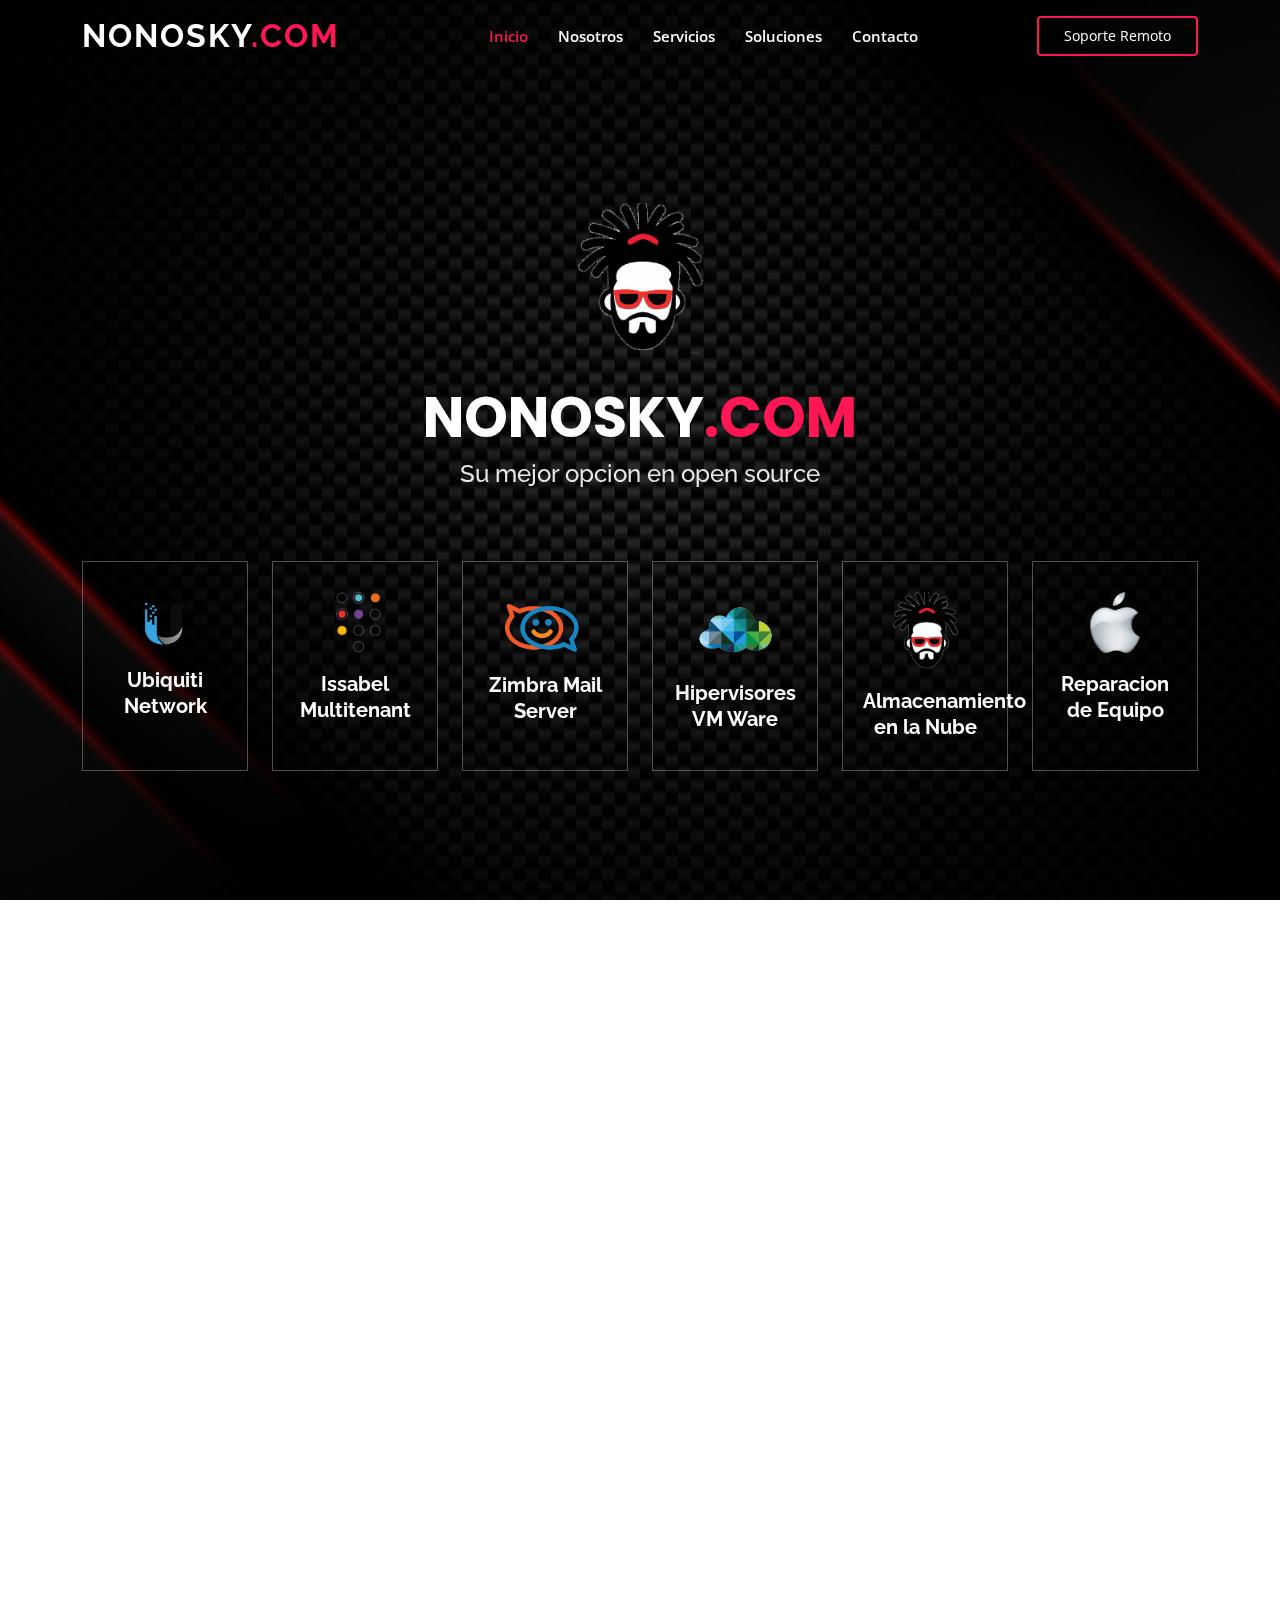
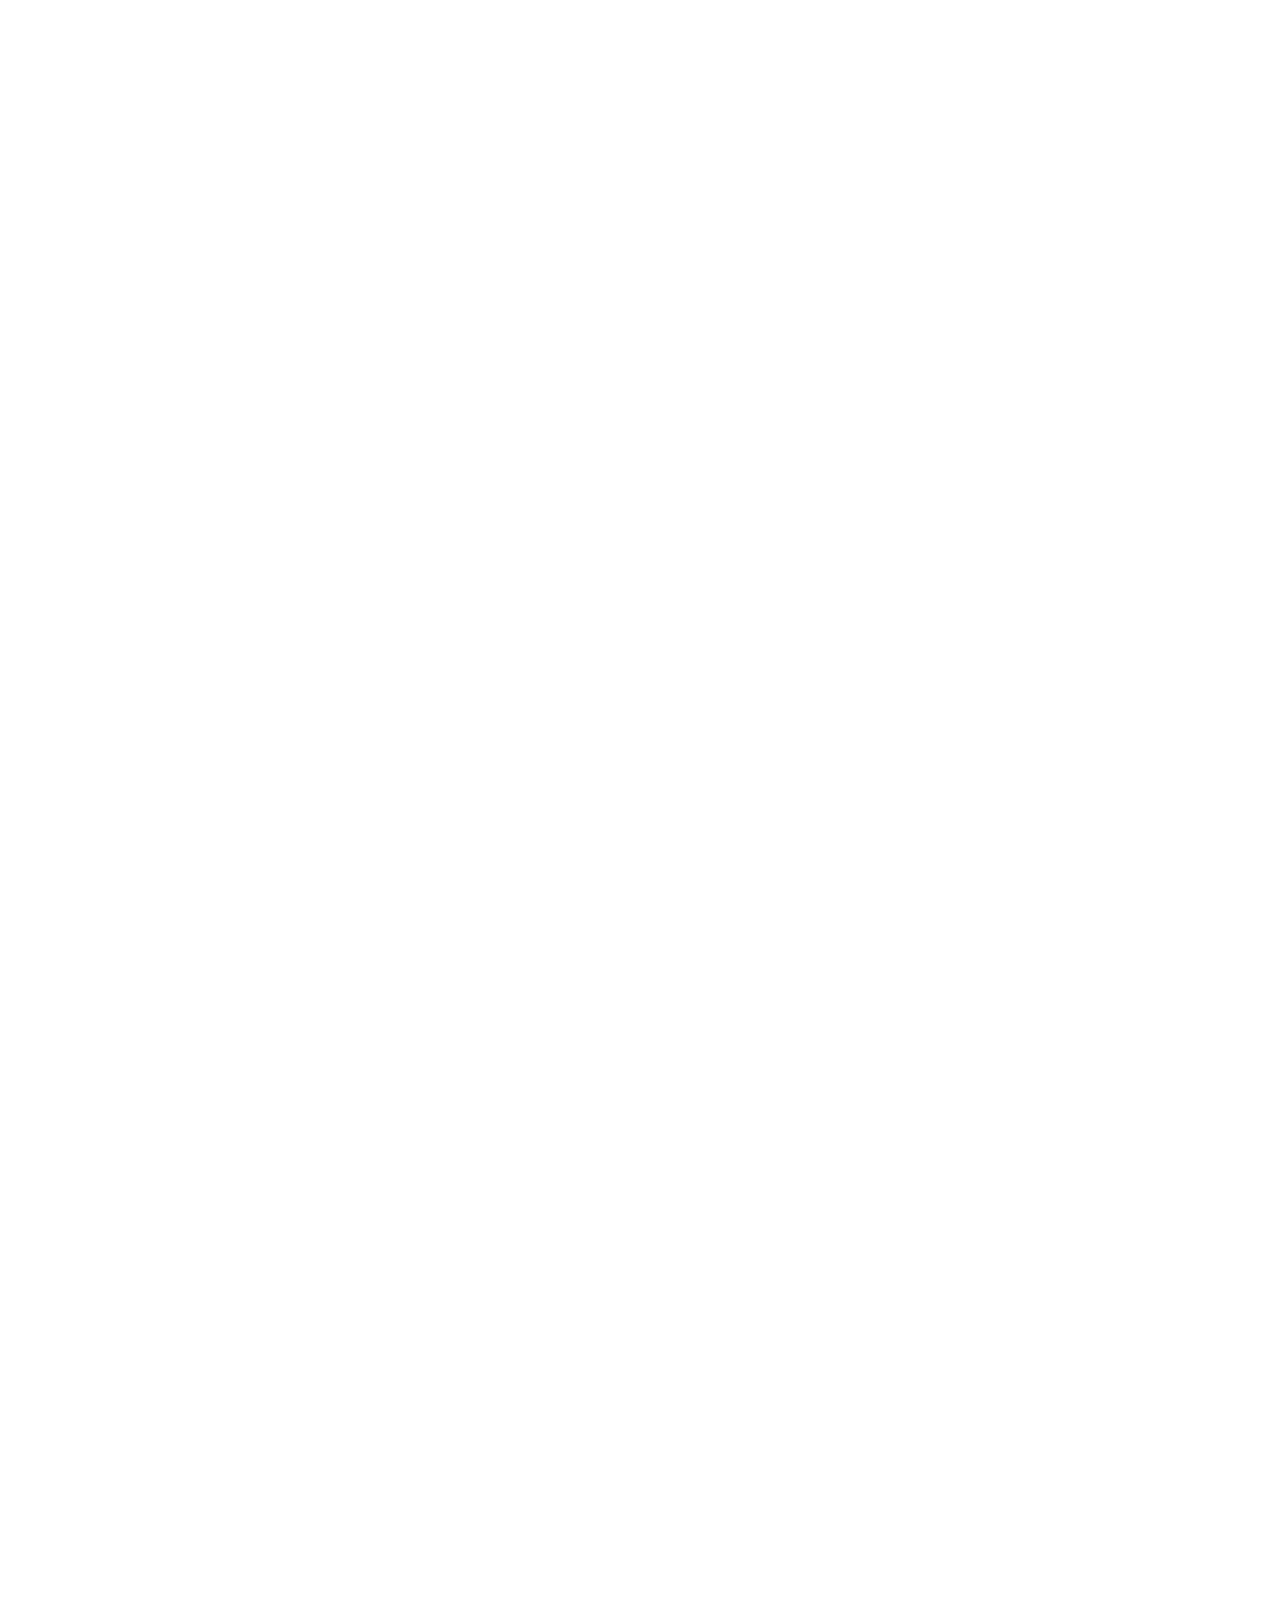
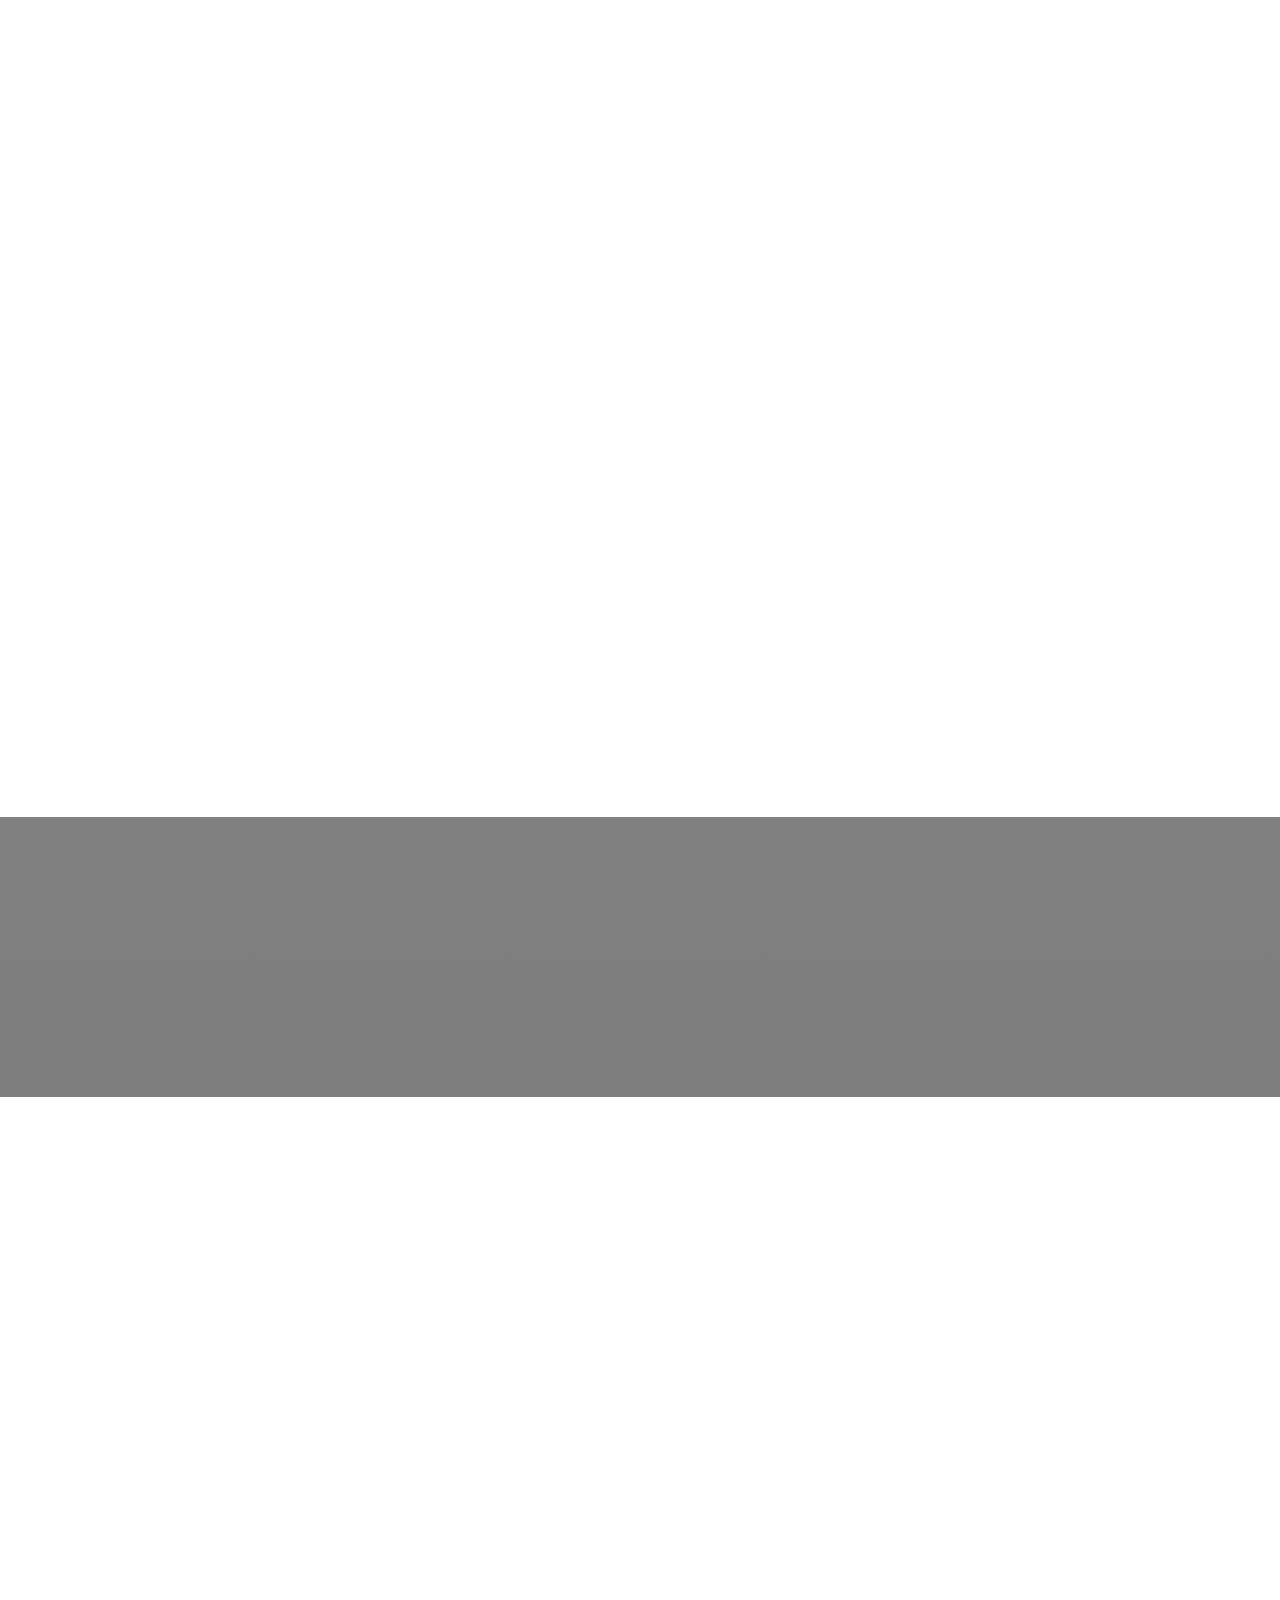
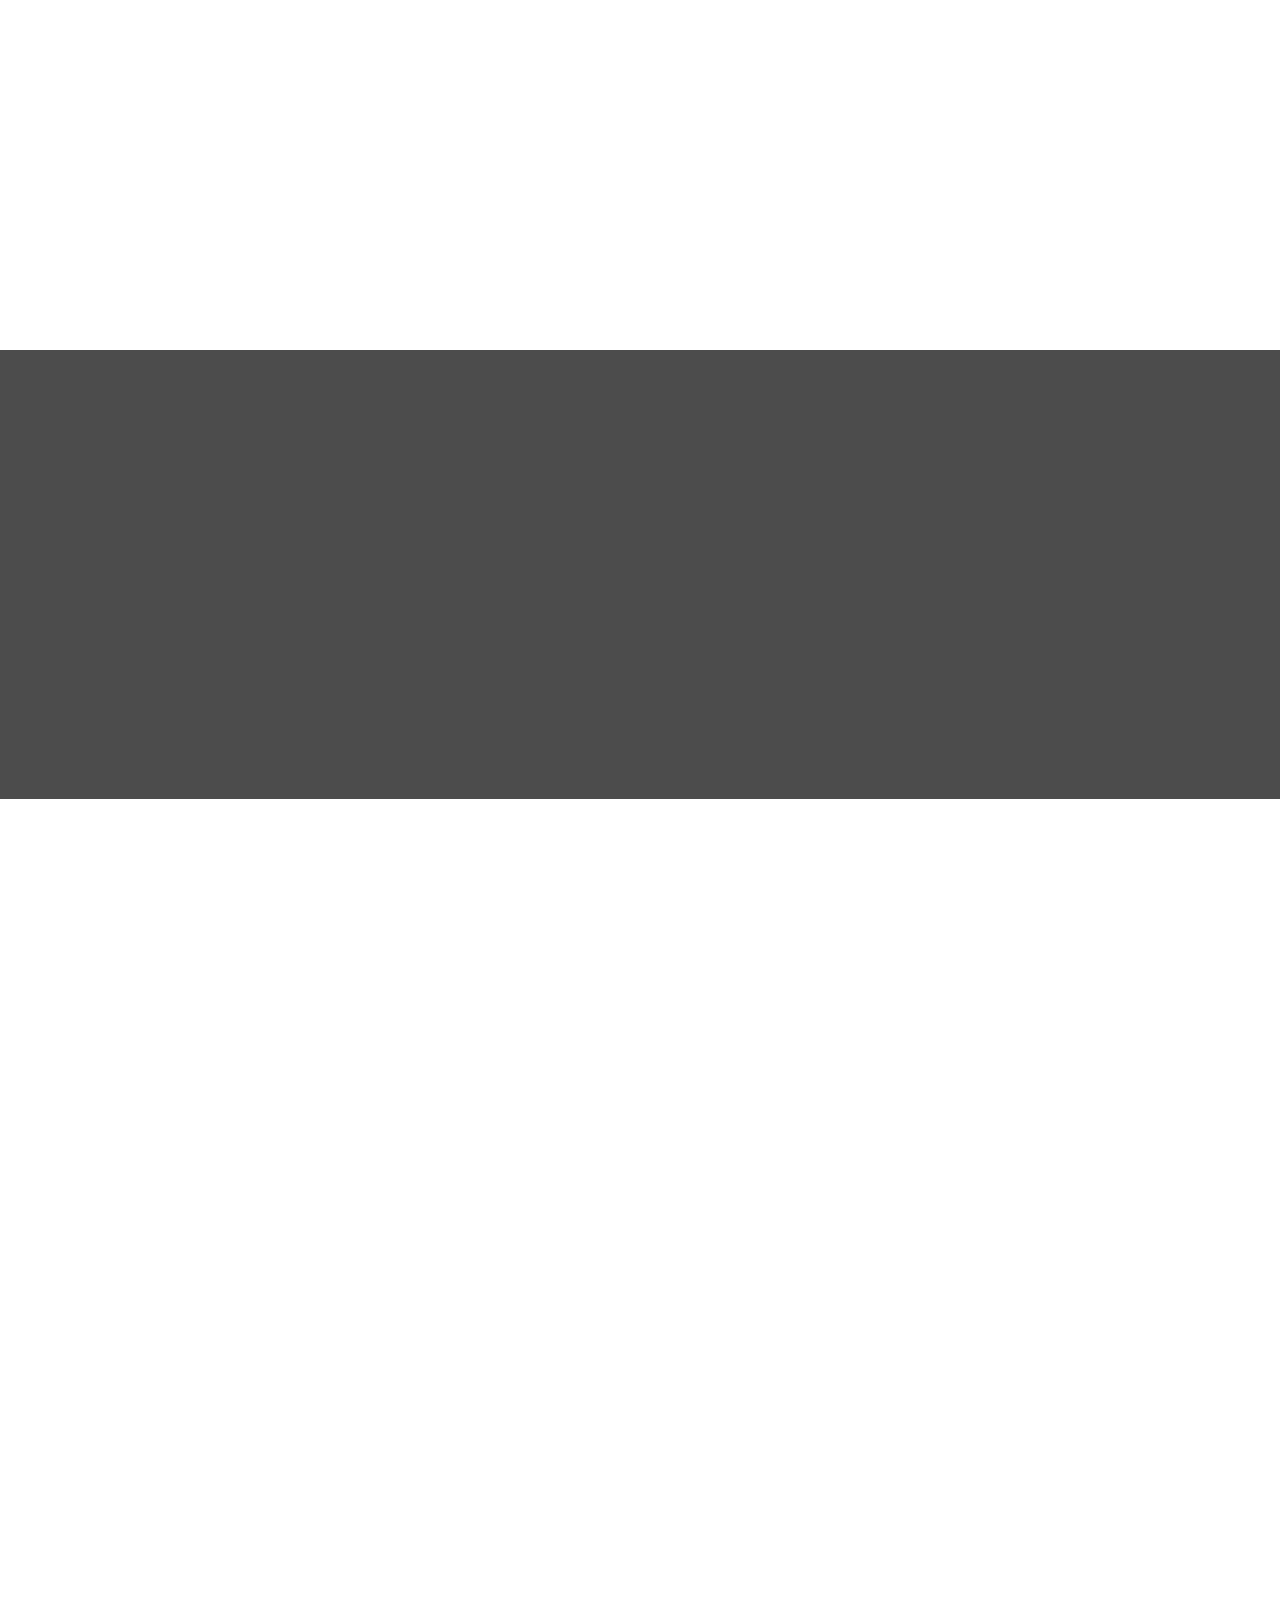
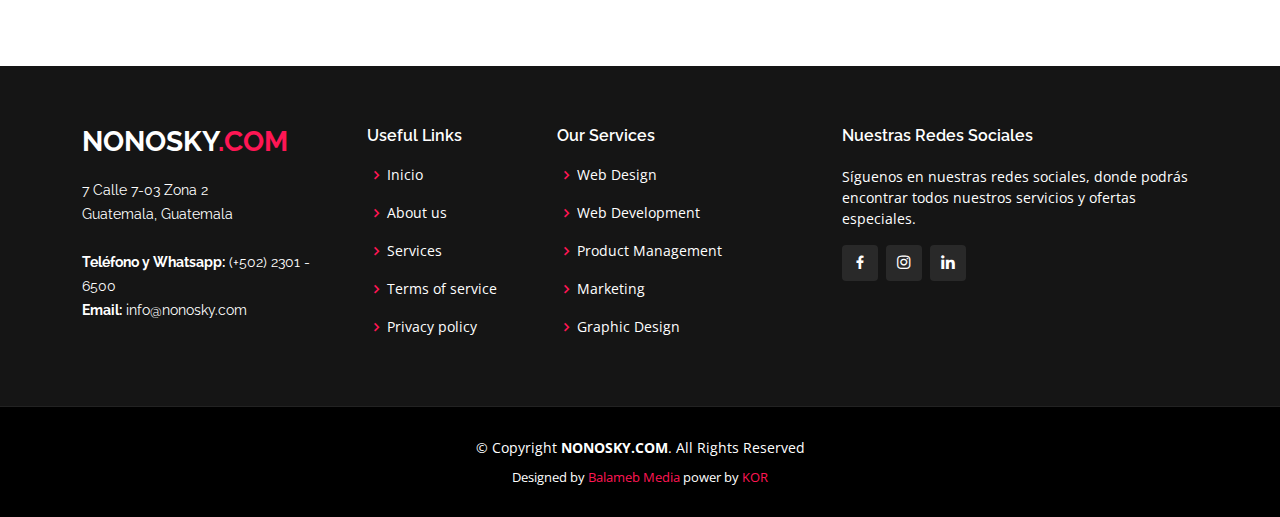
==== index.html @ 6f7b6707 "firts commit" ====
<!DOCTYPE html>
<html lang="en">

<head>
  <meta charset="utf-8">
  <meta content="width=device-width, initial-scale=1.0" name="viewport">

  <title>NONOSKY.COM</title>
  <meta content="" name="description">
  <meta content="" name="keywords">

  <!-- Favicons -->
  <link href="assets/img/favicon.png" rel="icon">
  <link href="assets/img/apple-touch-icon.png" rel="apple-touch-icon">

  <!-- Google Fonts -->
  <link href="https://fonts.googleapis.com/css?family=Open+Sans:300,300i,400,400i,600,600i,700,700i|Raleway:300,300i,400,400i,500,500i,600,600i,700,700i|Poppins:300,300i,400,400i,500,500i,600,600i,700,700i" rel="stylesheet">

  <!-- Vendor CSS Files -->
  <link href="assets/vendor/aos/aos.css" rel="stylesheet">
  <link href="assets/vendor/bootstrap/css/bootstrap.min.css" rel="stylesheet">
  <link href="assets/vendor/bootstrap-icons/bootstrap-icons.css" rel="stylesheet">
  <link href="assets/vendor/boxicons/css/boxicons.min.css" rel="stylesheet">
  <link href="assets/vendor/glightbox/css/glightbox.min.css" rel="stylesheet">
  <link href="assets/vendor/remixicon/remixicon.css" rel="stylesheet">
  <link href="assets/vendor/swiper/swiper-bundle.min.css" rel="stylesheet">

  <!-- Template Main CSS File -->
  <link href="assets/css/style.css" rel="stylesheet">

  <!-- =======================================================
  * Template Name: Gp - v4.3.0
  * Template URL: https://bootstrapmade.com/gp-free-multipurpose-html-bootstrap-template/
  * Author: BootstrapMade.com
  * License: https://bootstrapmade.com/license/
  ======================================================== -->
</head>

<body>

  <!-- ======= Header ======= -->
  <header id="header" class="fixed-top ">
    <div class="container d-flex align-items-center justify-content-lg-between">

      <h1 class="logo me-auto me-lg-0"><a href="index.html">NONOSKY<span>.COM</span></a></h1>
      <!-- Uncomment below if you prefer to use an image logo -->
      <!-- <a href="index.html" class="logo me-auto me-lg-0"><img src="assets/img/logo.png" alt="" class="img-fluid"></a>-->

      <nav id="navbar" class="navbar order-last order-lg-0">
        <ul>
          <li><a class="nav-link scrollto active" href="#hero">Inicio</a></li>
          <li><a class="nav-link scrollto" href="#about">Nosotros</a></li>
          <li><a class="nav-link scrollto" href="#services">Servicios</a></li>
          <!-- <li><a class="nav-link scrollto " href="#portfolio">Portfolio</a></li> -->
          <li><a class="nav-link scrollto" href="#team">Soluciones</a></li>
          <!-- <li class="dropdown"><a href="#"><span>Drop Down</span> <i class="bi bi-chevron-down"></i></a>
            <ul>
              <li><a href="#">Drop Down 1</a></li>
              <li class="dropdown"><a href="#"><span>Deep Drop Down</span> <i class="bi bi-chevron-right"></i></a>
                <ul>
                  <li><a href="#">Deep Drop Down 1</a></li>
                  <li><a href="#">Deep Drop Down 2</a></li>
                  <li><a href="#">Deep Drop Down 3</a></li>
                  <li><a href="#">Deep Drop Down 4</a></li>
                  <li><a href="#">Deep Drop Down 5</a></li>
                </ul>
              </li>
              <li><a href="#">Drop Down 2</a></li>
              <li><a href="#">Drop Down 3</a></li>
              <li><a href="#">Drop Down 4</a></li>
            </ul>
          </li> -->
          <li><a class="nav-link scrollto" href="#contact">Contacto</a></li>
        </ul>
        <i class="bi bi-list mobile-nav-toggle"></i>
      </nav><!-- .navbar -->

      <a href="#about" class="get-started-btn scrollto">Soporte Remoto</a>

    </div>
  </header><!-- End Header -->

  <!-- ======= Hero Section ======= -->
  <section id="hero" class="d-flex align-items-center justify-content-center">
    <div class="container" data-aos="fade-up">

      <div class="row justify-content-center" data-aos="fade-up" data-aos-delay="150">
        <div class="col-xl-6 col-lg-8">
          <a href="index.html"><img src="assets/img/logo.png" width="125px" style="margin-bottom:2em;" alt="" class="img-fluid"></a>
          <h1>NONOSKY<span>.COM</span></h1>
          <h2>Su mejor opcion en open source</h2>
        </div>
      </div>

      <div class="row gy-4 mt-5 justify-content-center" data-aos="zoom-in" data-aos-delay="250">
        <div class="col-xl-2 col-md-4">
          <div class="icon-box">
            <!-- <i class="ri-store-line"></i>-->
            <a href="#services"><img src="assets/img/ubiquiti.png" width="110px" style="margin-bottom:0.5em;" alt="" class="img-fluid"></a>
            <h3><a href="#services">Ubiquiti Network</a></h3>
          </div>
        </div>
        <div class="col-xl-2 col-md-4">
          <div class="icon-box">
            <!-- <i class="ri-store-line"></i>-->
            <a href="#team"><img src="assets/img/issabel.png" width="85px" style="margin-bottom:0.5em;" alt="" class="img-fluid"></a>
            <h3><a href="#team">Issabel Multitenant</a></h3>
          </div>
        </div>
        <div class="col-xl-2 col-md-4">
          <div class="icon-box">
            <!-- <i class="ri-store-line"></i>-->
            <a href="#team"><img src="assets/img/zimbra.png" width="80px" style="margin-bottom:0.5em; padding-top: 0.75em;" alt="" class="img-fluid"></a>
            <h3><a href="#team">Zimbra Mail Server</a></h3>
          </div>
        </div>
        <div class="col-xl-2 col-md-4">
          <div class="icon-box">
            <!-- <i class="ri-store-line"></i>-->
            <a href="#team"><img src="assets/img/vmware.png" width="80px" style="margin-bottom:0.5em;" alt="" class="img-fluid"></a>
            <h3><a href="#team">Hipervisores VM Ware</a></h3>
          </div>
        </div>
        <div class="col-xl-2 col-md-4">
          <div class="icon-box">
            <!-- <i class="ri-store-line"></i>-->
            <a href="#team"><img src="assets/img/logo.png" width="65px" style="margin-bottom:0.5em;" alt="" class="img-fluid"></a>
            <h3><a href="#team">Almacenamiento en la Nube</a></h3>
          </div>
        </div>
        <div class="col-xl-2 col-md-4">
          <div class="icon-box">
            <!-- <i class="ri-store-line"></i>-->
            <a href="#services"><img src="assets/img/applelogo.png" width="50px" style="margin-bottom:0.5em;" alt="" class="img-fluid"></a>
            <h3><a href="#services">Reparacion de Equipo</a></h3>
          </div>
        </div>
      </div>

    </div>
  </section><!-- End Hero -->

  <main id="main">

    <!-- ======= About Section ======= -->
    <section id="about" class="about">
      <div class="container" data-aos="fade-up">

        <div class="section-title">
          <h2>Sobre Nosotros</h2>
          <p>¿Quiénes Somos?</p>
        </div>

        <div class="row">
          <div class="col-lg-6 order-1 order-lg-2" data-aos="fade-left" data-aos-delay="100">
            <img src="assets/img/about.jpg" class="img-fluid" alt="">
          </div>
          <div class="col-lg-6 pt-4 pt-lg-0 order-2 order-lg-1 content" data-aos="fade-right" data-aos-delay="100">
            <!-- <h3>¿Porque NONOSKY.COM?</h3><br/> -->
            <p>
              Somos una compañía innovadora de soluciones informáticas, ubicada en el corazón de la cuidad de Guatemala. Nuestro trabajo es proveer servicios integrales de alto nivel, de
              fácil utilización, seguros y eficientes, brindándole al cliente el mayor tiempo de productividad posible.
            </p>
            <ul>
              <li><i class="ri-check-double-line"></i> Soluciones y sistemas robustos brindando alta disponibilidad.</li>
              <li><i class="ri-check-double-line"></i> Seguridad excepcional de primera categoría.</li>
              <li><i class="ri-check-double-line"></i> Cero costos en licencias y suscripciones anuales.</li>
              <li><i class="ri-check-double-line"></i> Portabilidad y fácil manejo de usos de la información.</li>
              <li><i class="ri-check-double-line"></i> Manejo de las mejores marcas de importación directa.</li>
            </ul>
            <p>
              Contamos con más de 15 años de experiencia trabajando para diversos sectores en el mercado guatemalteco, en los cuales hemos implementado soluciones y sistemas informáticos 
              lo cual nos da las garantías suficientes para ofrecerle servicios de alto nivel.
            </p>
          </div>
        </div>

      </div>
    </section><!-- End About Section -->    

    <!-- ======= Features Section ======= -->
    <section id="features" class="features">
      <div class="container" data-aos="fade-up">        

        <div class="row">
          <div class="image col-lg-6" style='background-image: url("assets/img/features.jpg");' data-aos="fade-right"></div>
          <div class="col-lg-6" data-aos="fade-left" data-aos-delay="100">
           
            <div class="icon-box mt-5" data-aos="zoom-in" data-aos-delay="150">
              <i class="bx bx-shield"></i>
              <h4>Seguridad</h4>
              <p>Son seguros, la experiencia de enfrentándonos a situaciones y ataques adversos, nos dan la capacidad para garantizar la seguridad de su valiosa información.</p>
            </div>
            <div class="icon-box mt-5 mt-lg-0" data-aos="zoom-in" data-aos-delay="150">
              <i class="bx bx-receipt"></i>
              <h4>Codigo Abierto</h4>
              <p>Todos nuestros servidores y soluciones son de código abierto.</p>
            </div>
            <div class="icon-box mt-5" data-aos="zoom-in" data-aos-delay="150">
              <i class="bx bx-cube-alt"></i>
              <h4>Respaldo</h4>
              <p>Cuentan con el respaldo de una comunidad global de desarrolladores de las cuales nosotros también formamos parte.</p>
            </div>            
            <div class="icon-box mt-5" data-aos="zoom-in" data-aos-delay="150">
              <i class="bx bx-export"></i>
              <h4>Migración y Expansión</h4>
              <p>Son portables, es decir que permiten la migración y expansión de acuerdo a las necesidades de su empresa.</p>
            </div>
            <div class="icon-box mt-5" data-aos="zoom-in" data-aos-delay="150">
              <i class="bx bx-images"></i>
              <h4>Respaldo en NAS</h4>
              <p>Automatización en la tarea de copias de respaldo en NAS locales y georeplicación.</p>
            </div>
            
          </div>
        </div>

      </div>
    </section><!-- End Features Section -->

    <!-- ======= Clients Section ======= -->
    <section id="clients" class="clients">
      <div class="container" data-aos="zoom-in">

        <div class="clients-slider swiper-container">
          <div class="swiper-wrapper align-items-center">
            <div class="swiper-slide"><img src="assets/img/clients/client-1.png" class="img-fluid" alt=""></div>
            <div class="swiper-slide"><img src="assets/img/clients/client-2.png" class="img-fluid" alt=""></div>
            <div class="swiper-slide"><img src="assets/img/clients/client-3.png" class="img-fluid" alt=""></div>
            <div class="swiper-slide"><img src="assets/img/clients/client-4.png" class="img-fluid" alt=""></div>
            <div class="swiper-slide"><img src="assets/img/clients/client-5.png" class="img-fluid" alt=""></div>
            <div class="swiper-slide"><img src="assets/img/clients/client-6.png" class="img-fluid" alt=""></div>
            <div class="swiper-slide"><img src="assets/img/clients/client-7.png" class="img-fluid" alt=""></div>
            <div class="swiper-slide"><img src="assets/img/clients/client-8.png" class="img-fluid" alt=""></div>
          </div>
          <div class="swiper-pagination"></div>
        </div>

      </div>
    </section><!-- End Clients Section -->

    <!-- ======= Counts Section ======= -->
    <section id="counts" class="counts">
      <div class="container" data-aos="fade-up">

        <div class="row no-gutters">
          <div class="image col-xl-5 d-flex align-items-stretch justify-content-center justify-content-lg-start" data-aos="fade-right" data-aos-delay="100"></div>
          <div class="col-xl-7 ps-0 ps-lg-5 pe-lg-1 d-flex align-items-stretch" data-aos="fade-left" data-aos-delay="100">
            <div class="content d-flex flex-column justify-content-center">
              <h3>LO QUE NOS HACE ÚNICOS</h3>
              <p>
                Somos un equipo de trabajo comprometido con el crecimiento de nuestros clientes, brindando un servicio integral, eficiente, seguro y rentable, por lo cual le ofrecemos la mejor inversión de costo beneficio.
              </p><br/>
              <p>
                Hemos implementado a lo largo de los años soluciones efectivas, reduciendo los costos al máximo en el presupuesto de nuestros clientes además de cumplir con los estándares más altos de la industria.
              </p><br/>              
              <div class="row">
                <div class="col-md-6 d-md-flex align-items-md-stretch">
                  <div class="count-box">
                    <i class="bi bi-hdd-stack"></i>
                    <span data-purecounter-start="0" data-purecounter-end="45" data-purecounter-duration="2" class="purecounter"></span>
                    <p><strong>Clientes confian en nuestros servicios</strong> Nos gusta el internet rápido y equilibrado para todos, esto se logra configurando un balanceador de carga (load balancer)</p>
                  </div>
                </div>

                <div class="col-md-6 d-md-flex align-items-md-stretch">
                  <div class="count-box">
                    <i class="bi bi-journal-richtext"></i>
                    <span data-purecounter-start="0" data-purecounter-end="40" data-purecounter-duration="2" class="purecounter"></span>
                    <p><strong>Proyectos completados satisfactoriamente</strong> Contamos con soluciones integrales para almacenamiento en red (NAS)</p>
                  </div>
                </div>

                <div class="col-md-6 d-md-flex align-items-md-stretch">
                  <div class="count-box">
                    <i class="bi bi-clock"></i>
                    <span data-purecounter-start="0" data-purecounter-end="365" data-purecounter-duration="1" class="purecounter"></span>
                    <p><strong>Dias de soporte personalizado</strong> y con personal altamente capacitado, así como servicios de alta categoría como teamviewer y pulseway</p>
                  </div>
                </div>

                <div class="col-md-6 d-md-flex align-items-md-stretch">
                  <div class="count-box">
                    <i class="bi bi-award"></i>
                    <span data-purecounter-start="0" data-purecounter-end="15" data-purecounter-duration="4" class="purecounter"></span>
                    <p><strong>Años de experiencia en el mercado</strong> Nuestro servicio esta garantizado ya que utilizamos repuestos y partes originales.</p>
                  </div>
                </div>
              </div>
            </div><!-- End .content-->
            
          </div>
        </div>

      </div>
    </section><!-- End Counts Section -->

    <!-- ======= Services Section ======= -->
    <section id="services" class="services">
      <div class="container" data-aos="fade-up">

        <div class="section-title">
          <h2>Services</h2>
          <p>Check our Services</p>
        </div>

        <div class="row">
          <div class="col-lg-4 col-md-6 d-flex align-items-stretch" data-aos="zoom-in" data-aos-delay="100">
            <div class="icon-box">
              <!-- <div class="icon"><i class="bx bxl-dribbble"></i></div> -->
              <a href="index.html"><img src="assets/img/ubiquiti.png" width="185px" style="margin-bottom:0.5em;" alt="" class="img-fluid"></a>
              <h4><a href="">INFRAESTRUCTURA (Redes)</a></h4>
              <p>Voluptatum deleniti atque corrupti quos dolores et quas molestias excepturi</p>
            </div>
          </div>

          <div class="col-lg-4 col-md-6 d-flex align-items-stretch mt-4 mt-md-0" data-aos="zoom-in" data-aos-delay="200">
            <div class="icon-box">
              <!-- <div class="icon"><i class="bx bx-file"></i></div> -->
              <a href="index.html"><img src="assets/img/teamviewer.png" width="90px" style="margin-bottom:0.5em;" alt="" class="img-fluid"></a>
              <h4><a href="">SERVICIOS IT (Help Desk)</a></h4>
              <p>Duis aute irure dolor in reprehenderit in voluptate velit esse cillum dolore</p>
            </div>
          </div>

          <div class="col-lg-4 col-md-6 d-flex align-items-stretch mt-4 mt-lg-0" data-aos="zoom-in" data-aos-delay="300">
            <div class="icon-box">
              <!-- <div class="icon"><i class="bx bx-tachometer"></i></div> -->
              <a href="index.html"><img src="assets/img/applelogo.png" width="75px" style="margin-bottom:0.5em;" alt="" class="img-fluid"></a>
              <h4><a href="">REPARACIONES DE EQUIPO</a></h4>
              <p>Excepteur sint occaecat cupidatat non proident, sunt in culpa qui officia</p>
            </div>
          </div>

          <!--<div class="col-lg-4 col-md-6 d-flex align-items-stretch mt-4" data-aos="zoom-in" data-aos-delay="100">
            <div class="icon-box">
              <div class="icon"><i class="bx bx-world"></i></div>
              <h4><a href="">Nemo Enim</a></h4>
              <p>At vero eos et accusamus et iusto odio dignissimos ducimus qui blanditiis</p>
            </div>
          </div>-->

          <!--<div class="col-lg-4 col-md-6 d-flex align-items-stretch mt-4" data-aos="zoom-in" data-aos-delay="200">
            <div class="icon-box">
              <div class="icon"><i class="bx bx-slideshow"></i></div>
              <h4><a href="">Dele cardo</a></h4>
              <p>Quis consequatur saepe eligendi voluptatem consequatur dolor consequuntur</p>
            </div>
          </div>-->

          <!--<div class="col-lg-4 col-md-6 d-flex align-items-stretch mt-4" data-aos="zoom-in" data-aos-delay="300">
            <div class="icon-box">
              <div class="icon"><i class="bx bx-arch"></i></div>
              <h4><a href="">Divera don</a></h4>
              <p>Modi nostrum vel laborum. Porro fugit error sit minus sapiente sit aspernatur</p>
            </div>
          </div>-->

        </div>

      </div>
    </section><!-- End Services Section -->

    <!-- ======= Cta Section ======= -->
    <section id="cta" class="cta">
      <div class="container" data-aos="zoom-in">

        <div class="text-center">
          <h3>Call To Action</h3>
          <p> Duis aute irure dolor in reprehenderit in voluptate velit esse cillum dolore eu fugiat nulla pariatur. Excepteur sint occaecat cupidatat non proident, sunt in culpa qui officia deserunt mollit anim id est laborum.</p>
          <a class="cta-btn" href="#contact">Call To Action</a>
        </div>

      </div>
    </section><!-- End Cta Section -->

    <!-- ======= Portfolio Section ======= -->
    <!--<section id="portfolio" class="portfolio">
      <div class="container" data-aos="fade-up">

        <div class="section-title">
          <h2>Portfolio</h2>
          <p>Check our Portfolio</p>
        </div>

        <div class="row" data-aos="fade-up" data-aos-delay="100">
          <div class="col-lg-12 d-flex justify-content-center">
            <ul id="portfolio-flters">
              <li data-filter="*" class="filter-active">All</li>
              <li data-filter=".filter-app">App</li>
              <li data-filter=".filter-card">Card</li>
              <li data-filter=".filter-web">Web</li>
            </ul>
          </div>
        </div>

        <div class="row portfolio-container" data-aos="fade-up" data-aos-delay="200">

          <div class="col-lg-4 col-md-6 portfolio-item filter-app">
            <div class="portfolio-wrap">
              <img src="assets/img/portfolio/portfolio-1.jpg" class="img-fluid" alt="">
              <div class="portfolio-info">
                <h4>App 1</h4>
                <p>App</p>
                <div class="portfolio-links">
                  <a href="assets/img/portfolio/portfolio-1.jpg" data-gallery="portfolioGallery" class="portfolio-lightbox" title="App 1"><i class="bx bx-plus"></i></a>
                  <a href="portfolio-details.html" title="More Details"><i class="bx bx-link"></i></a>
                </div>
              </div>
            </div>
          </div>

          <div class="col-lg-4 col-md-6 portfolio-item filter-web">
            <div class="portfolio-wrap">
              <img src="assets/img/portfolio/portfolio-2.jpg" class="img-fluid" alt="">
              <div class="portfolio-info">
                <h4>Web 3</h4>
                <p>Web</p>
                <div class="portfolio-links">
                  <a href="assets/img/portfolio/portfolio-2.jpg" data-gallery="portfolioGallery" class="portfolio-lightbox" title="Web 3"><i class="bx bx-plus"></i></a>
                  <a href="portfolio-details.html" title="More Details"><i class="bx bx-link"></i></a>
                </div>
              </div>
            </div>
          </div>

          <div class="col-lg-4 col-md-6 portfolio-item filter-app">
            <div class="portfolio-wrap">
              <img src="assets/img/portfolio/portfolio-3.jpg" class="img-fluid" alt="">
              <div class="portfolio-info">
                <h4>App 2</h4>
                <p>App</p>
                <div class="portfolio-links">
                  <a href="assets/img/portfolio/portfolio-3.jpg" data-gallery="portfolioGallery" class="portfolio-lightbox" title="App 2"><i class="bx bx-plus"></i></a>
                  <a href="portfolio-details.html" title="More Details"><i class="bx bx-link"></i></a>
                </div>
              </div>
            </div>
          </div>

          <div class="col-lg-4 col-md-6 portfolio-item filter-card">
            <div class="portfolio-wrap">
              <img src="assets/img/portfolio/portfolio-4.jpg" class="img-fluid" alt="">
              <div class="portfolio-info">
                <h4>Card 2</h4>
                <p>Card</p>
                <div class="portfolio-links">
                  <a href="assets/img/portfolio/portfolio-4.jpg" data-gallery="portfolioGallery" class="portfolio-lightbox" title="Card 2"><i class="bx bx-plus"></i></a>
                  <a href="portfolio-details.html" title="More Details"><i class="bx bx-link"></i></a>
                </div>
              </div>
            </div>
          </div>

          <div class="col-lg-4 col-md-6 portfolio-item filter-web">
            <div class="portfolio-wrap">
              <img src="assets/img/portfolio/portfolio-5.jpg" class="img-fluid" alt="">
              <div class="portfolio-info">
                <h4>Web 2</h4>
                <p>Web</p>
                <div class="portfolio-links">
                  <a href="assets/img/portfolio/portfolio-5.jpg" data-gallery="portfolioGallery" class="portfolio-lightbox" title="Web 2"><i class="bx bx-plus"></i></a>
                  <a href="portfolio-details.html" title="More Details"><i class="bx bx-link"></i></a>
                </div>
              </div>
            </div>
          </div>

          <div class="col-lg-4 col-md-6 portfolio-item filter-app">
            <div class="portfolio-wrap">
              <img src="assets/img/portfolio/portfolio-6.jpg" class="img-fluid" alt="">
              <div class="portfolio-info">
                <h4>App 3</h4>
                <p>App</p>
                <div class="portfolio-links">
                  <a href="assets/img/portfolio/portfolio-6.jpg" data-gallery="portfolioGallery" class="portfolio-lightbox" title="App 3"><i class="bx bx-plus"></i></a>
                  <a href="portfolio-details.html" title="More Details"><i class="bx bx-link"></i></a>
                </div>
              </div>
            </div>
          </div>

          <div class="col-lg-4 col-md-6 portfolio-item filter-card">
            <div class="portfolio-wrap">
              <img src="assets/img/portfolio/portfolio-7.jpg" class="img-fluid" alt="">
              <div class="portfolio-info">
                <h4>Card 1</h4>
                <p>Card</p>
                <div class="portfolio-links">
                  <a href="assets/img/portfolio/portfolio-7.jpg" data-gallery="portfolioGallery" class="portfolio-lightbox" title="Card 1"><i class="bx bx-plus"></i></a>
                  <a href="portfolio-details.html" title="More Details"><i class="bx bx-link"></i></a>
                </div>
              </div>
            </div>
          </div>

          <div class="col-lg-4 col-md-6 portfolio-item filter-card">
            <div class="portfolio-wrap">
              <img src="assets/img/portfolio/portfolio-8.jpg" class="img-fluid" alt="">
              <div class="portfolio-info">
                <h4>Card 3</h4>
                <p>Card</p>
                <div class="portfolio-links">
                  <a href="assets/img/portfolio/portfolio-8.jpg" data-gallery="portfolioGallery" class="portfolio-lightbox" title="Card 3"><i class="bx bx-plus"></i></a>
                  <a href="portfolio-details.html" title="More Details"><i class="bx bx-link"></i></a>
                </div>
              </div>
            </div>
          </div>

          <div class="col-lg-4 col-md-6 portfolio-item filter-web">
            <div class="portfolio-wrap">
              <img src="assets/img/portfolio/portfolio-9.jpg" class="img-fluid" alt="">
              <div class="portfolio-info">
                <h4>Web 3</h4>
                <p>Web</p>
                <div class="portfolio-links">
                  <a href="assets/img/portfolio/portfolio-9.jpg" data-gallery="portfolioGallery" class="portfolio-lightbox" title="Web 3"><i class="bx bx-plus"></i></a>
                  <a href="portfolio-details.html" title="More Details"><i class="bx bx-link"></i></a>
                </div>
              </div>
            </div>
          </div>

        </div>

      </div>
    </section>--><!-- End Portfolio Section -->        

    <!-- ======= Team Section ======= -->
    <section id="team" class="team">
      <div class="container" data-aos="fade-up">

        <div class="section-title">
          <h2>Nuestras Soluciones</h2>
          <p>En la Nube</p>
        </div>
        <p>
          Buscamos mantener un aprendizaje constante, ofreciendo a su negocio tecnología de punta, segura y confiable, en donde le garantizamos soluciones tecnológicas, 
          innovadoras y creativas al servicio de sus necesidades.
        </p><br/>

        <div class="row">

          <div class="col-lg-3 col-md-6 d-flex align-items-stretch">
            <div class="member" data-aos="fade-up" data-aos-delay="100">
              <div class="member-img">
                <img src="assets/img/team/team-1.jpg" class="img-fluid" alt="">
                <div class="social">
                  <a href=""><i class="bi bi-arrow-up-circle-fill"></i></a>                  
                </div>
              </div>
              <div class="member-info">
                <h4>HIPERVISORES</h4>
                <span>Más allá de ser un estándar en la industria buscamos dar la solución ideal para tener todos sus
                  servicios (correo, teléfonía, CRM, ERP, software personalizado, bases de datos, etc).</span>               
              </div>
              <div class="pdfinfo"><button type="submit">Mas Informacion</button></div>
            </div>
          </div>

          <div class="col-lg-3 col-md-6 d-flex align-items-stretch">
            <div class="member" data-aos="fade-up" data-aos-delay="200">
              <div class="member-img">
                <img src="assets/img/team/team-2.jpg" class="img-fluid" alt="">
                <div class="social">
                  <a href=""><i class="bi bi-arrow-up-circle-fill"></i></a>
                </div>
              </div>
              <div class="member-info">
                <h4>TELEFONÍA VoIP</h4>
                <span>Mejore y monitoree la atención a sus clientes a través del sistema de grabaciones integradas y tarificador, sin costo adicional.
                  Cuenta con la función sígueme (Servicio de llamada automático al celular).
                </span>
              </div>
              <div class="pdfinfo"><button type="submit">Mas Informacion</button></div>
            </div>
          </div>

          <div class="col-lg-3 col-md-6 d-flex align-items-stretch">
            <div class="member" data-aos="fade-up" data-aos-delay="300">
              <div class="member-img">
                <img src="assets/img/team/team-3.jpg" class="img-fluid" alt="">
                <div class="social">
                  <a href=""><i class="bi bi-arrow-up-circle-fill"></i></a>
                </div>
              </div>
              <div class="member-info">
                <h4>CORREO ELECTRÓNICO</h4>
                <span>Nuestros servidores están instalados sobre CentOS y como toque personal de eficiencia y atención al detalle los instalamos con Nginx en lugar
                  de Apache, esto los hace altamente seguros, confiables y robustos.</span>
              </div>
              <div class="pdfinfo"><button type="submit">Mas Informacion</button></div>
            </div>
          </div>

          <div class="col-lg-3 col-md-6 d-flex align-items-stretch">
            <div class="member" data-aos="fade-up" data-aos-delay="400">
              <div class="member-img">
                <img src="assets/img/team/team-4.jpg" class="img-fluid" alt="">
                <div class="social">
                  <a href=""><i class="bi bi-arrow-up-circle-fill"></i></a>
                </div>
              </div>
              <div class="member-info">
                <h4>ALMACENAMIENTO EN LA NUBE</h4>
                <span>Soluciones integrales para almacenamiento en red (NAS) de las siguientes marcas:
                  Wester digital, Synology o personalizada con Ubuntu Server.</span>
              </div>
              <div class="pdfinfo"><button type="submit">Mas Informacion</button></div>
            </div>
          </div>

        </div>

      </div>
    </section><!-- End Team Section -->

    <!-- ======= Testimonials Section ======= -->
    <section id="testimonials" class="testimonials">
      <div class="container" data-aos="zoom-in">

        <div class="testimonials-slider swiper-container" data-aos="fade-up" data-aos-delay="100">
          <div class="swiper-wrapper">

            <div class="swiper-slide">
              <div class="testimonial-item">
                <img src="assets/img/testimonials/testimonials-1.jpg" class="testimonial-img" alt="">
                <h3>Saul Goodman</h3>
                <h4>Ceo &amp; Founder</h4>
                <p>
                  <i class="bx bxs-quote-alt-left quote-icon-left"></i>
                  Proin iaculis purus consequat sem cure digni ssim donec porttitora entum suscipit rhoncus. Accusantium quam, ultricies eget id, aliquam eget nibh et. Maecen aliquam, risus at semper.
                  <i class="bx bxs-quote-alt-right quote-icon-right"></i>
                </p>
              </div>
            </div><!-- End testimonial item -->

            <div class="swiper-slide">
              <div class="testimonial-item">
                <img src="assets/img/testimonials/testimonials-2.jpg" class="testimonial-img" alt="">
                <h3>Sara Wilsson</h3>
                <h4>Designer</h4>
                <p>
                  <i class="bx bxs-quote-alt-left quote-icon-left"></i>
                  Export tempor illum tamen malis malis eram quae irure esse labore quem cillum quid cillum eram malis quorum velit fore eram velit sunt aliqua noster fugiat irure amet legam anim culpa.
                  <i class="bx bxs-quote-alt-right quote-icon-right"></i>
                </p>
              </div>
            </div><!-- End testimonial item -->

            <div class="swiper-slide">
              <div class="testimonial-item">
                <img src="assets/img/testimonials/testimonials-3.jpg" class="testimonial-img" alt="">
                <h3>Jena Karlis</h3>
                <h4>Store Owner</h4>
                <p>
                  <i class="bx bxs-quote-alt-left quote-icon-left"></i>
                  Enim nisi quem export duis labore cillum quae magna enim sint quorum nulla quem veniam duis minim tempor labore quem eram duis noster aute amet eram fore quis sint minim.
                  <i class="bx bxs-quote-alt-right quote-icon-right"></i>
                </p>
              </div>
            </div><!-- End testimonial item -->

            <div class="swiper-slide">
              <div class="testimonial-item">
                <img src="assets/img/testimonials/testimonials-4.jpg" class="testimonial-img" alt="">
                <h3>Matt Brandon</h3>
                <h4>Freelancer</h4>
                <p>
                  <i class="bx bxs-quote-alt-left quote-icon-left"></i>
                  Fugiat enim eram quae cillum dolore dolor amet nulla culpa multos export minim fugiat minim velit minim dolor enim duis veniam ipsum anim magna sunt elit fore quem dolore labore illum veniam.
                  <i class="bx bxs-quote-alt-right quote-icon-right"></i>
                </p>
              </div>
            </div><!-- End testimonial item -->

            <div class="swiper-slide">
              <div class="testimonial-item">
                <img src="assets/img/testimonials/testimonials-5.jpg" class="testimonial-img" alt="">
                <h3>John Larson</h3>
                <h4>Entrepreneur</h4>
                <p>
                  <i class="bx bxs-quote-alt-left quote-icon-left"></i>
                  Quis quorum aliqua sint quem legam fore sunt eram irure aliqua veniam tempor noster veniam enim culpa labore duis sunt culpa nulla illum cillum fugiat legam esse veniam culpa fore nisi cillum quid.
                  <i class="bx bxs-quote-alt-right quote-icon-right"></i>
                </p>
              </div>
            </div><!-- End testimonial item -->
          </div>
          <div class="swiper-pagination"></div>
        </div>

      </div>
    </section><!-- End Testimonials Section -->

    <!-- ======= Contact Section ======= -->
    <section id="contact" class="contact">
      <div class="container" data-aos="fade-up">

        <div class="section-title">
          <h2>Es un gusto ayudarte</h2>
          <p>Contactanos</p>
        </div>

        <div>
          <iframe style="border:0; width: 100%; height: 270px;" src="https://www.google.com/maps/embed?pb=!1m18!1m12!1m3!1d3860.0317026640446!2d-90.5128475853844!3d14.654141889768376!2m3!1f0!2f0!3f0!3m2!1i1024!2i768!4f13.1!3m3!1m2!1s0x8589a20bc1411719%3A0xbdcb95eea29dc8cb!2sNonosky.com!5e0!3m2!1ses!2sgt!4v1585010863344!5m2!1ses!2sgt" frameborder="0" allowfullscreen></iframe>
        </div>

        <div class="row mt-5">

          <div class="col-lg-4">
            <div class="info">
              <div class="address">
                <i class="bi bi-geo-alt"></i>
                <h4>Ubicación:</h4>
                <p>7 Calle 7-03 Zona 2</p>
                <p>Guatemala, Guatemala</p>
              </div>

              <div class="email">
                <i class="bi bi-envelope"></i>
                <h4>e-mail:</h4>
                <p>info@nonosky.com</p>
              </div>

              <div class="phone">
                <i class="bi bi-phone"></i>
                <h4>PBX y Whatsapp:</h4>
                <p>(+502) 2301 - 6500</p>                
              </div>

            </div>

          </div>

          <div class="col-lg-8 mt-5 mt-lg-0">

            <form action="forms/contact.php" method="post" role="form" class="php-email-form">
              <div class="row">
                <div class="col-md-6 form-group">
                  <input type="text" name="name" class="form-control" id="name" placeholder="Nombre" required>
                </div>
                <div class="col-md-6 form-group mt-3 mt-md-0">
                  <input type="email" class="form-control" name="email" id="email" placeholder="e-mail" required>
                </div>
              </div>
              <div class="row">
                <div class="col-md-6 form-group">
                  <input type="text" name="name" class="form-control" id="name" placeholder="Tema" required>
                </div>
                <div class="col-md-6 form-group mt-3 mt-md-0">
                  <input type="email" class="form-control" name="email" id="email" placeholder="Teléfono" required>
                </div>
              </div>

              <!--<div class="form-group mt-3">
                <input type="text" class="form-control" name="subject" id="subject" placeholder="Subject" required>
              </div> -->

              <div class="form-group mt-3">
                <textarea class="form-control" name="message" rows="5" placeholder="Mensaje" required></textarea>
              </div>
              <div class="my-3">
                <div class="loading">Loading</div>
                <div class="error-message"></div>
                <div class="sent-message">Your message has been sent. Thank you!</div>
              </div>
              <div class="text-center"><button type="submit">Enviar Mensaje</button></div>
            </form>

          </div>

        </div>

      </div>
    </section><!-- End Contact Section -->

  </main><!-- End #main -->

  <!-- ======= Footer ======= -->
  <footer id="footer">
    <div class="footer-top">
      <div class="container">
        <div class="row">

          <div class="col-lg-3 col-md-6">
            <div class="footer-info">
              <h3>NONOSKY<span>.COM</span></h3>
              <p>
                7 Calle 7-03 Zona 2 <br>
                Guatemala, Guatemala<br><br>
                <strong>Teléfono y Whatsapp:</strong> (+502) 2301 - 6500<br>
                <strong>Email:</strong> info@nonosky.com<br>
              </p>
              
            </div>
          </div>

          <div class="col-lg-2 col-md-6 footer-links">
            <h4>Useful Links</h4>
            <ul>
              <li><i class="bx bx-chevron-right"></i> <a href="#">Inicio</a></li>
              <li><i class="bx bx-chevron-right"></i> <a href="#">About us</a></li>
              <li><i class="bx bx-chevron-right"></i> <a href="#">Services</a></li>
              <li><i class="bx bx-chevron-right"></i> <a href="#">Terms of service</a></li>
              <li><i class="bx bx-chevron-right"></i> <a href="#">Privacy policy</a></li>
            </ul>
          </div>

          <div class="col-lg-3 col-md-6 footer-links">
            <h4>Our Services</h4>
            <ul>
              <li><i class="bx bx-chevron-right"></i> <a href="#">Web Design</a></li>
              <li><i class="bx bx-chevron-right"></i> <a href="#">Web Development</a></li>
              <li><i class="bx bx-chevron-right"></i> <a href="#">Product Management</a></li>
              <li><i class="bx bx-chevron-right"></i> <a href="#">Marketing</a></li>
              <li><i class="bx bx-chevron-right"></i> <a href="#">Graphic Design</a></li>
            </ul>
          </div>

          <div class="col-lg-4 col-md-6 footer-newsletter">
            <h4>Nuestras Redes Sociales</h4>
            <p>Síguenos en nuestras redes sociales, donde podrás encontrar todos nuestros servicios y ofertas especiales.</p>            
            <div class="social-links mt-3">
              <a href="#" class="facebook"><i class="bx bxl-facebook"></i></a>
              <a href="#" class="instagram"><i class="bx bxl-instagram"></i></a>              
              <a href="#" class="linkedin"><i class="bx bxl-linkedin"></i></a>
            </div>

            <!--<form action="" method="post">
              <input type="email" name="email"><input type="submit" value="Subscribe">
            </form> -->

          </div>

        </div>
      </div>
    </div>

    <div class="container">
      <div class="copyright">
        &copy; Copyright <strong><span>NONOSKY.COM</span></strong>. All Rights Reserved
      </div>
      <div class="credits">
        <!-- All the links in the footer should remain intact. -->
        <!-- You can delete the links only if you purchased the pro version. -->
        <!-- Licensing information: https://bootstrapmade.com/license/ -->
        <!-- Purchase the pro version with working PHP/AJAX contact form: https://bootstrapmade.com/gp-free-multipurpose-html-bootstrap-template/ -->
        Designed by <a href="https://balamebmedia.com/">Balameb Media</a> power by <a href="https://getkor.io/">KOR</a>
      </div>
    </div>
  </footer><!-- End Footer -->

  <div id="preloader"></div>
  <a href="#" class="back-to-top d-flex align-items-center justify-content-center"><i class="bi bi-arrow-up-short"></i></a>

  <!-- Vendor JS Files -->
  <script src="assets/vendor/aos/aos.js"></script>
  <script src="assets/vendor/bootstrap/js/bootstrap.bundle.min.js"></script>
  <script src="assets/vendor/glightbox/js/glightbox.min.js"></script>
  <script src="assets/vendor/isotope-layout/isotope.pkgd.min.js"></script>
  <script src="assets/vendor/php-email-form/validate.js"></script>
  <script src="assets/vendor/purecounter/purecounter.js"></script>
  <script src="assets/vendor/swiper/swiper-bundle.min.js"></script>

  <!-- Template Main JS File -->
  <script src="assets/js/main.js"></script>

</body>

</html>
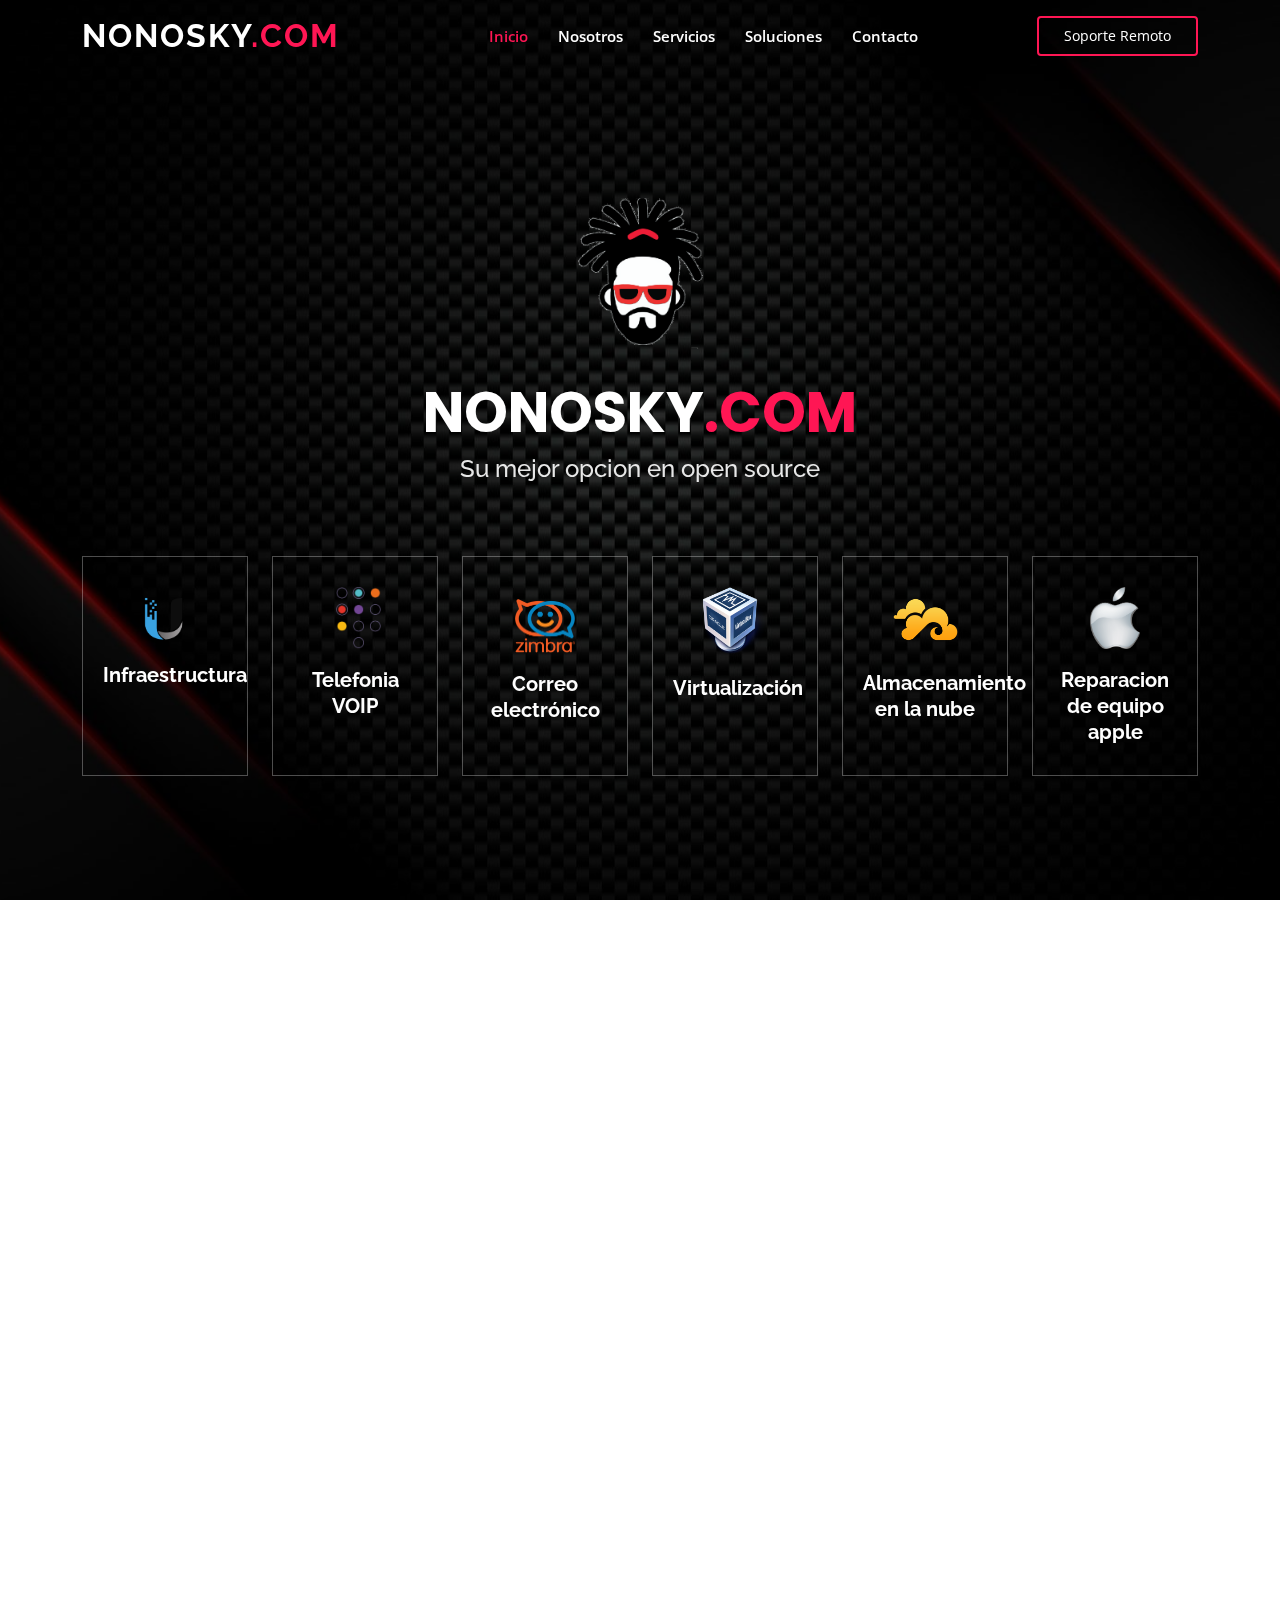
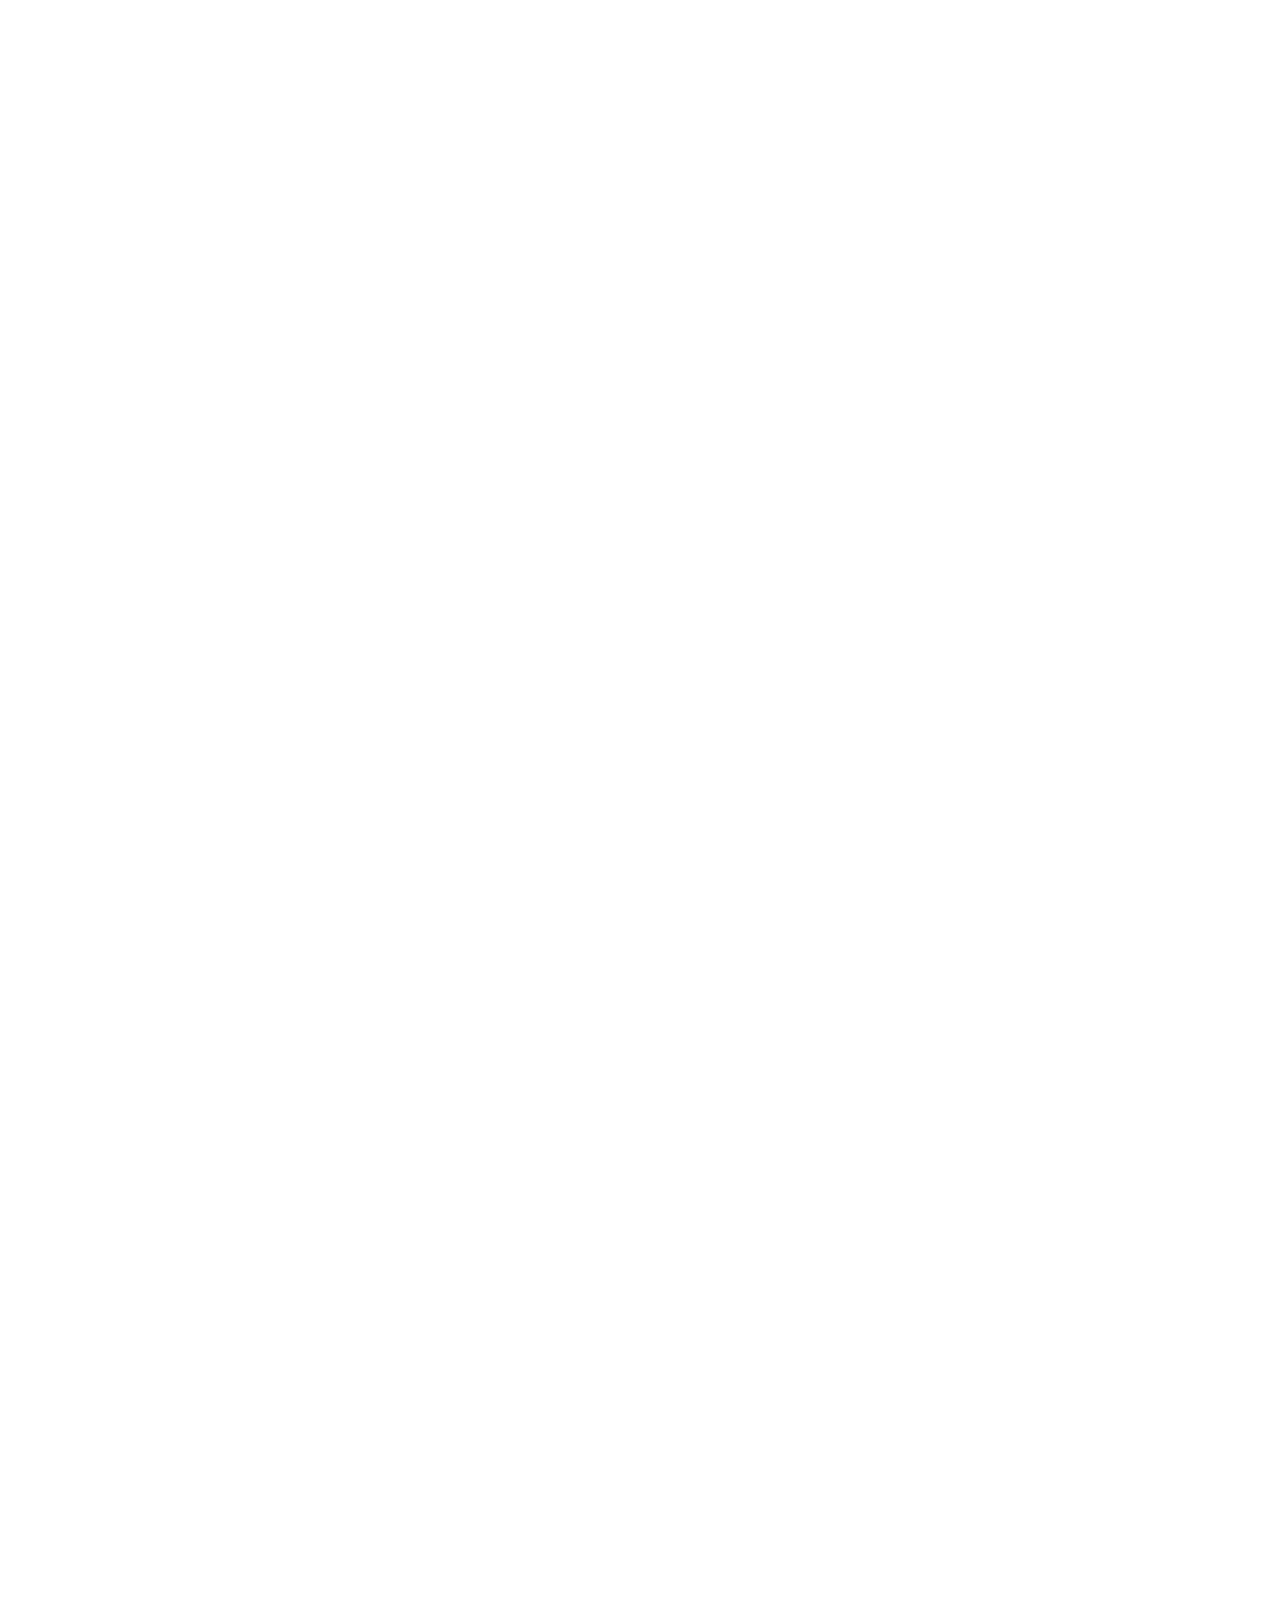
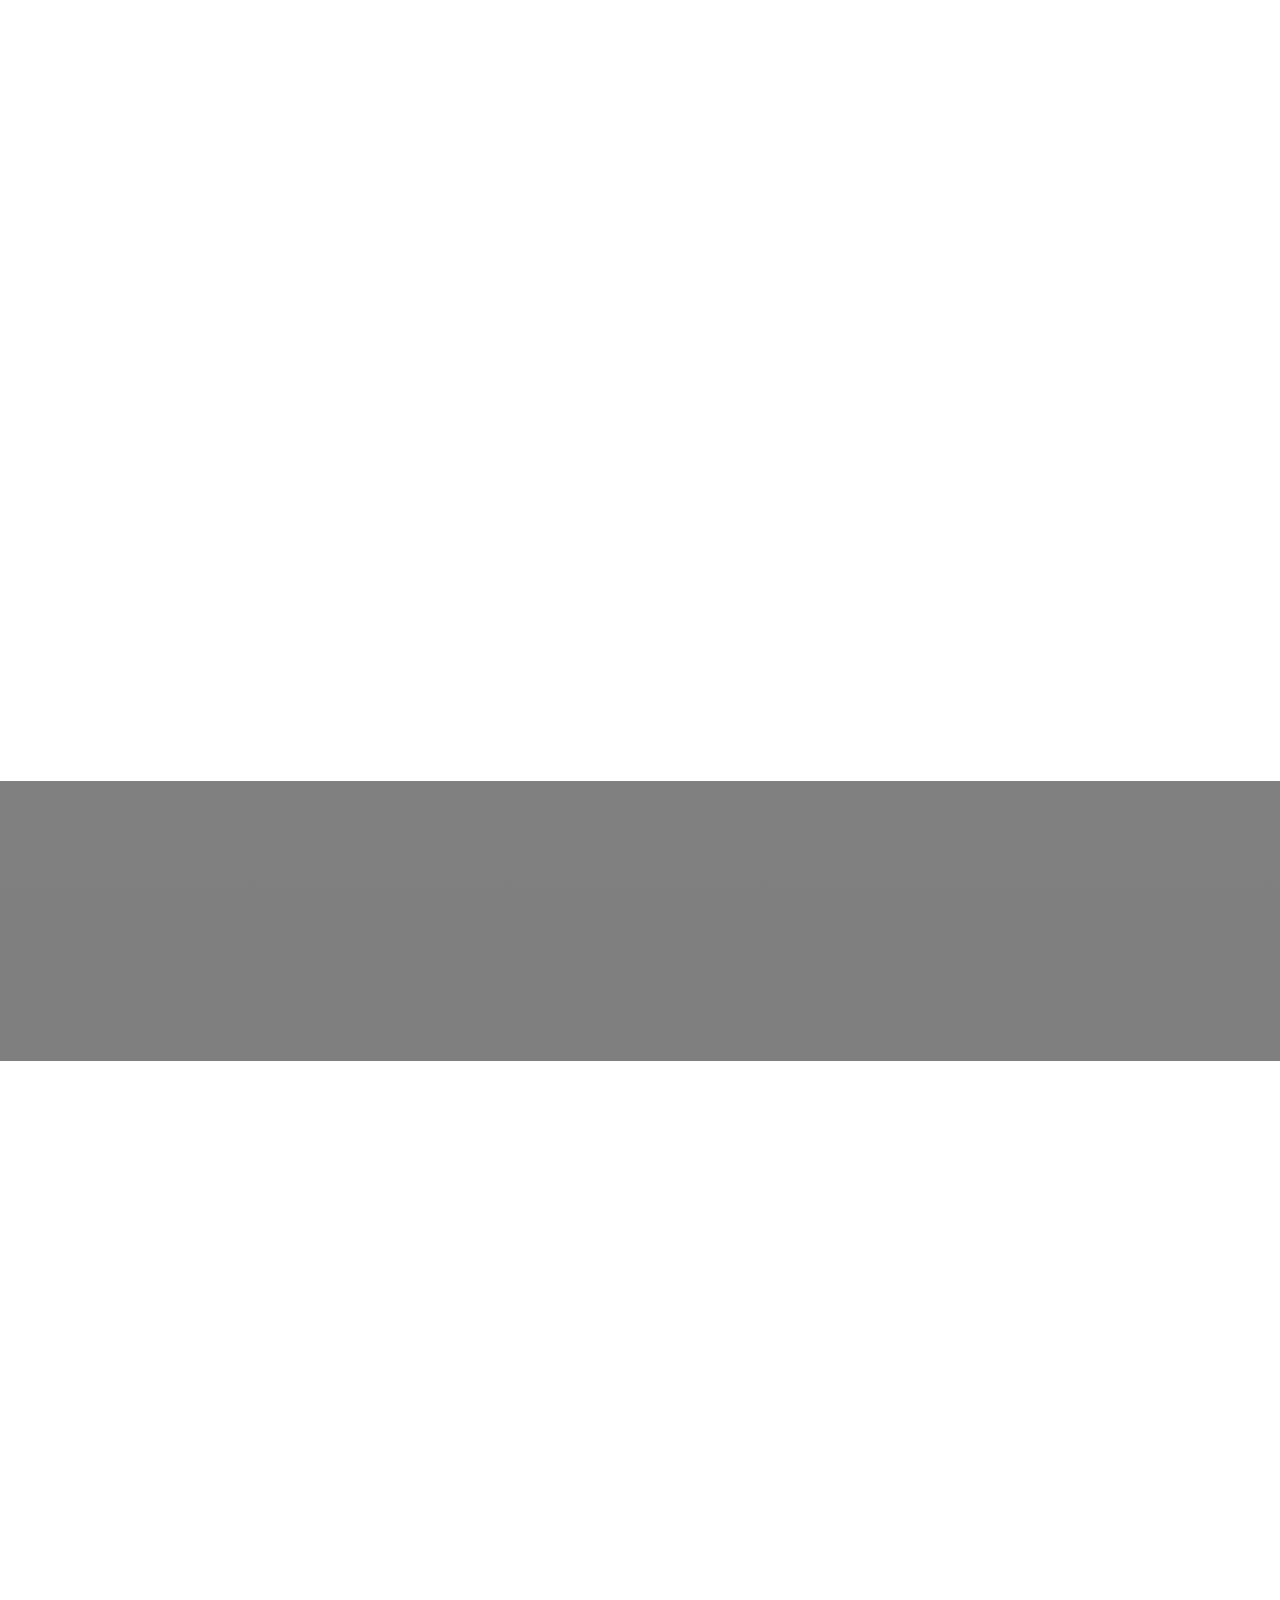
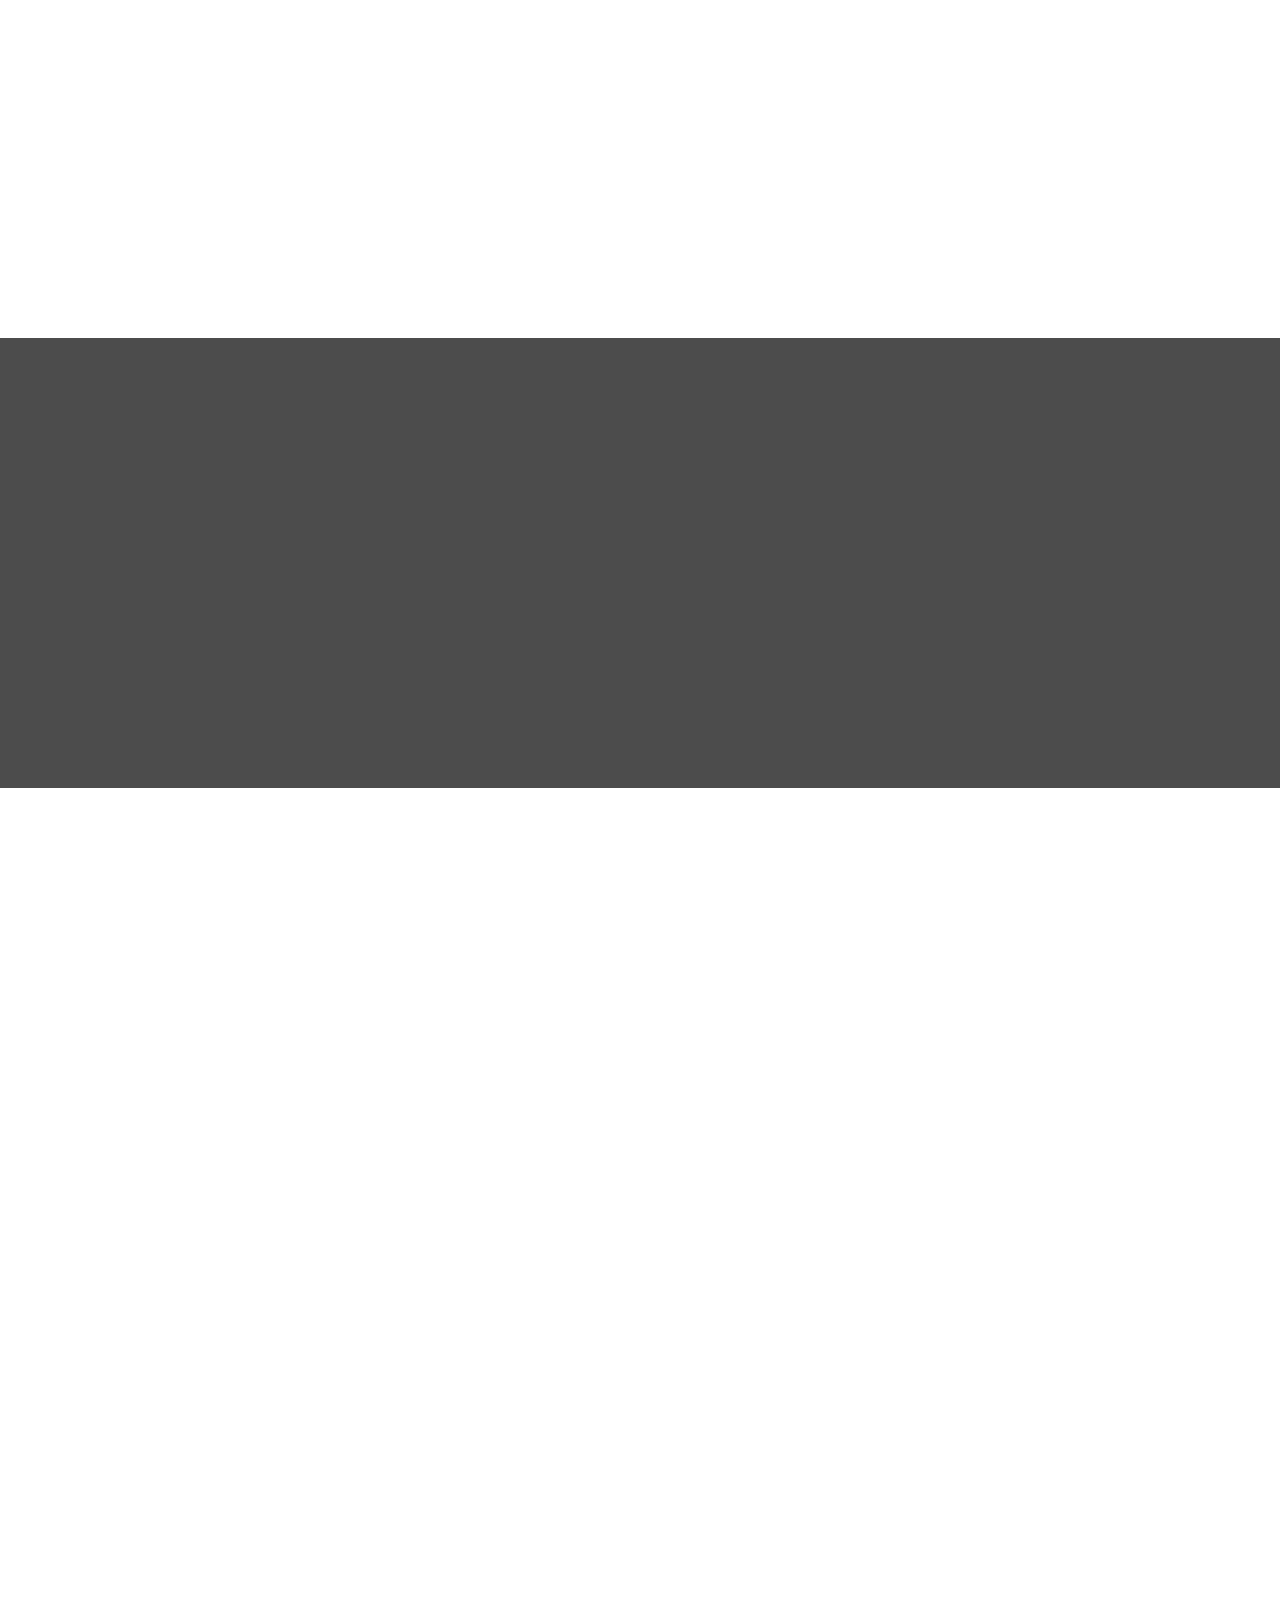
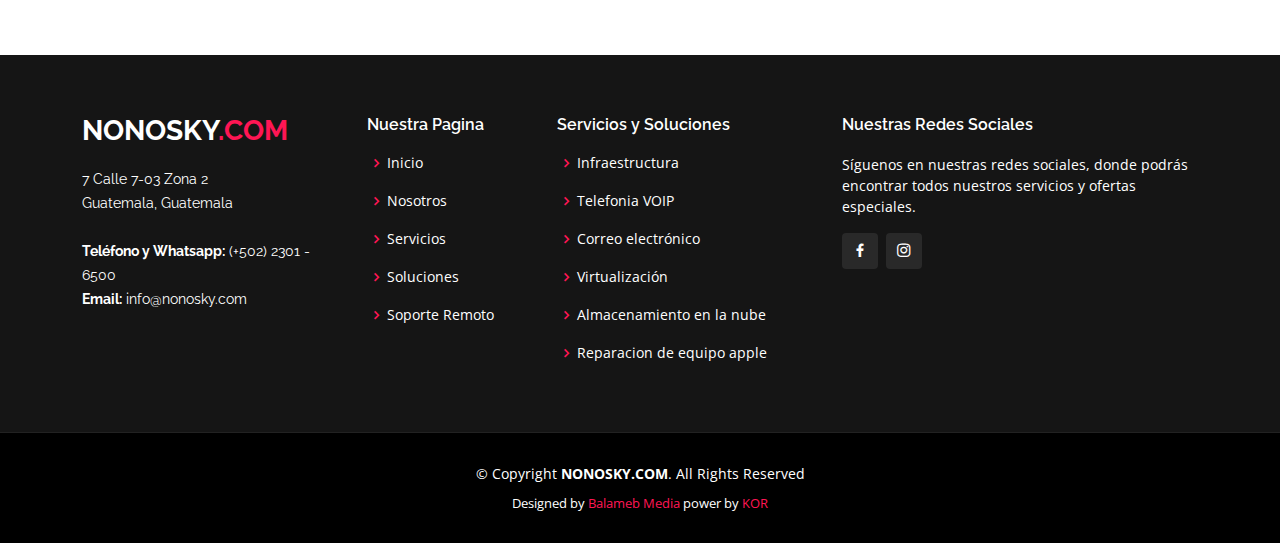
==== commit 35acf178: "actualizacion de paginas" ====
--- a/index.html
+++ b/index.html
@@ -5,7 +5,7 @@
   <meta charset="utf-8">
   <meta content="width=device-width, initial-scale=1.0" name="viewport">
 
-  <title>NONOSKY.COM</title>
+  <title>Nonosky.com</title>
   <meta content="" name="description">
   <meta content="" name="keywords">
 
@@ -97,42 +97,42 @@
           <div class="icon-box">
             <!-- <i class="ri-store-line"></i>-->
             <a href="#services"><img src="assets/img/ubiquiti.png" width="110px" style="margin-bottom:0.5em;" alt="" class="img-fluid"></a>
-            <h3><a href="#services">Ubiquiti Network</a></h3>
+            <h3><a href="#services">Infraestructura</a></h3>
           </div>
         </div>
         <div class="col-xl-2 col-md-4">
           <div class="icon-box">
             <!-- <i class="ri-store-line"></i>-->
             <a href="#team"><img src="assets/img/issabel.png" width="85px" style="margin-bottom:0.5em;" alt="" class="img-fluid"></a>
-            <h3><a href="#team">Issabel Multitenant</a></h3>
+            <h3><a href="#team">Telefonia VOIP</a></h3>
           </div>
         </div>
         <div class="col-xl-2 col-md-4">
           <div class="icon-box">
             <!-- <i class="ri-store-line"></i>-->
-            <a href="#team"><img src="assets/img/zimbra.png" width="80px" style="margin-bottom:0.5em; padding-top: 0.75em;" alt="" class="img-fluid"></a>
-            <h3><a href="#team">Zimbra Mail Server</a></h3>
+            <a href="#team"><img src="assets/img/zimbra.png" width="60px" style="margin-bottom:0.5em; padding-top: 0.75em;" alt="" class="img-fluid"></a>
+            <h3><a href="#team">Correo electrónico </a></h3>
           </div>
         </div>
         <div class="col-xl-2 col-md-4">
           <div class="icon-box">
             <!-- <i class="ri-store-line"></i>-->
-            <a href="#team"><img src="assets/img/vmware.png" width="80px" style="margin-bottom:0.5em;" alt="" class="img-fluid"></a>
-            <h3><a href="#team">Hipervisores VM Ware</a></h3>
+            <a href="#team"><img src="assets/img/virtualbox.png" width="70px" style="margin-bottom:0.5em;" alt="" class="img-fluid"></a>
+            <h3><a href="#team">Virtualización</a></h3>
           </div>
         </div>
         <div class="col-xl-2 col-md-4">
           <div class="icon-box">
             <!-- <i class="ri-store-line"></i>-->
-            <a href="#team"><img src="assets/img/logo.png" width="65px" style="margin-bottom:0.5em;" alt="" class="img-fluid"></a>
-            <h3><a href="#team">Almacenamiento en la Nube</a></h3>
+            <a href="#team"><img src="assets/img/seafile.png" width="65px" style="margin-bottom:0.5em;" alt="" class="img-fluid"></a>
+            <h3><a href="#team">Almacenamiento en la nube</a></h3>
           </div>
         </div>
         <div class="col-xl-2 col-md-4">
           <div class="icon-box">
             <!-- <i class="ri-store-line"></i>-->
             <a href="#services"><img src="assets/img/applelogo.png" width="50px" style="margin-bottom:0.5em;" alt="" class="img-fluid"></a>
-            <h3><a href="#services">Reparacion de Equipo</a></h3>
+            <h3><a href="#services">Reparacion de equipo apple</a></h3>
           </div>
         </div>
       </div>
@@ -224,14 +224,15 @@
 
         <div class="clients-slider swiper-container">
           <div class="swiper-wrapper align-items-center">
+            <div class="swiper-slide"><img src="assets/img/clients/client-3.png" class="img-fluid" alt=""></div>
+            <div class="swiper-slide"><img src="assets/img/clients/client-2.png" class="img-fluid" alt=""></div>
             <div class="swiper-slide"><img src="assets/img/clients/client-1.png" class="img-fluid" alt=""></div>
-            <div class="swiper-slide"><img src="assets/img/clients/client-2.png" class="img-fluid" alt=""></div>
-            <div class="swiper-slide"><img src="assets/img/clients/client-3.png" class="img-fluid" alt=""></div>
-            <div class="swiper-slide"><img src="assets/img/clients/client-4.png" class="img-fluid" alt=""></div>
+            <div class="swiper-slide"><img src="assets/img/clients/client-9.png" class="img-fluid" alt=""></div>
             <div class="swiper-slide"><img src="assets/img/clients/client-5.png" class="img-fluid" alt=""></div>
             <div class="swiper-slide"><img src="assets/img/clients/client-6.png" class="img-fluid" alt=""></div>
             <div class="swiper-slide"><img src="assets/img/clients/client-7.png" class="img-fluid" alt=""></div>
             <div class="swiper-slide"><img src="assets/img/clients/client-8.png" class="img-fluid" alt=""></div>
+            <div class="swiper-slide"><img src="assets/img/clients/client-4.png" class="img-fluid" alt=""></div>
           </div>
           <div class="swiper-pagination"></div>
         </div>
@@ -300,16 +301,16 @@
       <div class="container" data-aos="fade-up">
 
         <div class="section-title">
-          <h2>Services</h2>
-          <p>Check our Services</p>
+          <h2>Soporte Técnico</h2>
+          <p>Nuestros Servicios</p>
         </div>
 
         <div class="row">
           <div class="col-lg-4 col-md-6 d-flex align-items-stretch" data-aos="zoom-in" data-aos-delay="100">
             <div class="icon-box">
               <!-- <div class="icon"><i class="bx bxl-dribbble"></i></div> -->
-              <a href="index.html"><img src="assets/img/ubiquiti.png" width="185px" style="margin-bottom:0.5em;" alt="" class="img-fluid"></a>
-              <h4><a href="">INFRAESTRUCTURA (Redes)</a></h4>
+              <a href="ubiquiti.html" target="_blank"><img src="assets/img/ubiquiti.png" width="185px" style="margin-bottom:0.5em;" alt="" class="img-fluid"></a>
+              <h4><a href="ubiquiti.html" target="_blank">INFRAESTRUCTURA (Redes)</a></h4>
               <p>Voluptatum deleniti atque corrupti quos dolores et quas molestias excepturi</p>
             </div>
           </div>
@@ -317,8 +318,8 @@
           <div class="col-lg-4 col-md-6 d-flex align-items-stretch mt-4 mt-md-0" data-aos="zoom-in" data-aos-delay="200">
             <div class="icon-box">
               <!-- <div class="icon"><i class="bx bx-file"></i></div> -->
-              <a href="index.html"><img src="assets/img/teamviewer.png" width="90px" style="margin-bottom:0.5em;" alt="" class="img-fluid"></a>
-              <h4><a href="">SERVICIOS IT (Help Desk)</a></h4>
+              <a href="serviciosit.html" target="_blank"><img src="assets/img/teamviewer.png" width="90px" style="margin-bottom:0.5em;" alt="" class="img-fluid"></a>
+              <h4><a href="serviciosit.html" target="_blank">SERVICIOS IT (Help Desk)</a></h4>
               <p>Duis aute irure dolor in reprehenderit in voluptate velit esse cillum dolore</p>
             </div>
           </div>
@@ -326,8 +327,8 @@
           <div class="col-lg-4 col-md-6 d-flex align-items-stretch mt-4 mt-lg-0" data-aos="zoom-in" data-aos-delay="300">
             <div class="icon-box">
               <!-- <div class="icon"><i class="bx bx-tachometer"></i></div> -->
-              <a href="index.html"><img src="assets/img/applelogo.png" width="75px" style="margin-bottom:0.5em;" alt="" class="img-fluid"></a>
-              <h4><a href="">REPARACIONES DE EQUIPO</a></h4>
+              <a href="reparacionapple.html" target="_blank"><img src="assets/img/applelogo.png" width="75px" style="margin-bottom:0.5em;" alt="" class="img-fluid"></a>
+              <h4><a href="reparacionapple.html" target="_blank">SOPORTE DE EQUIPO APPLE</a></h4>
               <p>Excepteur sint occaecat cupidatat non proident, sunt in culpa qui officia</p>
             </div>
           </div>
@@ -547,15 +548,17 @@
               <div class="member-img">
                 <img src="assets/img/team/team-1.jpg" class="img-fluid" alt="">
                 <div class="social">
-                  <a href=""><i class="bi bi-arrow-up-circle-fill"></i></a>                  
+                  <a href="virtualizacion.html" target="_blank"><i class="bi bi-arrow-up-circle-fill"></i></a>                  
                 </div>
               </div>
               <div class="member-info">
-                <h4>HIPERVISORES</h4>
+                <h4>VIRTUALIZACIÓN</h4><br/>
                 <span>Más allá de ser un estándar en la industria buscamos dar la solución ideal para tener todos sus
                   servicios (correo, teléfonía, CRM, ERP, software personalizado, bases de datos, etc).</span>               
               </div>
-              <div class="pdfinfo"><button type="submit">Mas Informacion</button></div>
+              <div class="pdfinfo">
+                <a href="virtualizacion.html" target="_blank"><button type="submit">Más información</button></a>
+              </div>
             </div>
           </div>
 
@@ -564,16 +567,18 @@
               <div class="member-img">
                 <img src="assets/img/team/team-2.jpg" class="img-fluid" alt="">
                 <div class="social">
-                  <a href=""><i class="bi bi-arrow-up-circle-fill"></i></a>
+                  <a href="issabel.html" target="_blank"><i class="bi bi-arrow-up-circle-fill"></i></a>
                 </div>
               </div>
               <div class="member-info">
-                <h4>TELEFONÍA VoIP</h4>
+                <h4>TELEFONÍA VoIP</h4><br/>
                 <span>Mejore y monitoree la atención a sus clientes a través del sistema de grabaciones integradas y tarificador, sin costo adicional.
                   Cuenta con la función sígueme (Servicio de llamada automático al celular).
                 </span>
               </div>
-              <div class="pdfinfo"><button type="submit">Mas Informacion</button></div>
+              <div class="pdfinfo">
+                <a href="issabel.html" target="_blank"><button type="submit">Más información</button></a>
+              </div>
             </div>
           </div>
 
@@ -582,15 +587,17 @@
               <div class="member-img">
                 <img src="assets/img/team/team-3.jpg" class="img-fluid" alt="">
                 <div class="social">
-                  <a href=""><i class="bi bi-arrow-up-circle-fill"></i></a>
+                  <a href="zimbra.html" target="_blank"><i class="bi bi-arrow-up-circle-fill"></i></a>
                 </div>
               </div>
               <div class="member-info">
-                <h4>CORREO ELECTRÓNICO</h4>
+                <h4>SERVIDOR DE CORREO ELECTRÓNICO</h4><br/>
                 <span>Nuestros servidores están instalados sobre CentOS y como toque personal de eficiencia y atención al detalle los instalamos con Nginx en lugar
-                  de Apache, esto los hace altamente seguros, confiables y robustos.</span>
-              </div>
-              <div class="pdfinfo"><button type="submit">Mas Informacion</button></div>
+                  de Apache, confiables y robustos.</span>
+              </div>
+              <div class="pdfinfo">
+                <a href="zimbra.html" target="_blank"><button type="submit">Más información</button></a>
+              </div>
             </div>
           </div>
 
@@ -599,15 +606,17 @@
               <div class="member-img">
                 <img src="assets/img/team/team-4.jpg" class="img-fluid" alt="">
                 <div class="social">
-                  <a href=""><i class="bi bi-arrow-up-circle-fill"></i></a>
+                  <a href="nube.html" target="_blank"><i class="bi bi-arrow-up-circle-fill"></i></a>
                 </div>
               </div>
               <div class="member-info">
-                <h4>ALMACENAMIENTO EN LA NUBE</h4>
+                <h4>ALMACENAMIENTO EN LA NUBE</h4><br/>
                 <span>Soluciones integrales para almacenamiento en red (NAS) de las siguientes marcas:
                   Wester digital, Synology o personalizada con Ubuntu Server.</span>
               </div>
-              <div class="pdfinfo"><button type="submit">Mas Informacion</button></div>
+              <div class="pdfinfo">
+                <a href="nube.html" target="_blank"><button type="submit">Más información</button></a>
+              </div>
             </div>
           </div>
 
@@ -798,24 +807,25 @@
           </div>
 
           <div class="col-lg-2 col-md-6 footer-links">
-            <h4>Useful Links</h4>
+            <h4>Nuestra Pagina</h4>
             <ul>
               <li><i class="bx bx-chevron-right"></i> <a href="#">Inicio</a></li>
-              <li><i class="bx bx-chevron-right"></i> <a href="#">About us</a></li>
-              <li><i class="bx bx-chevron-right"></i> <a href="#">Services</a></li>
-              <li><i class="bx bx-chevron-right"></i> <a href="#">Terms of service</a></li>
-              <li><i class="bx bx-chevron-right"></i> <a href="#">Privacy policy</a></li>
+              <li><i class="bx bx-chevron-right"></i> <a href="#about">Nosotros</a></li>
+              <li><i class="bx bx-chevron-right"></i> <a href="#services">Servicios</a></li>
+              <li><i class="bx bx-chevron-right"></i> <a href="#team">Soluciones</a></li>
+              <li><i class="bx bx-chevron-right"></i> <a href="#">Soporte Remoto</a></li>
             </ul>
           </div>
 
           <div class="col-lg-3 col-md-6 footer-links">
-            <h4>Our Services</h4>
+            <h4>Servicios y Soluciones</h4>
             <ul>
-              <li><i class="bx bx-chevron-right"></i> <a href="#">Web Design</a></li>
-              <li><i class="bx bx-chevron-right"></i> <a href="#">Web Development</a></li>
-              <li><i class="bx bx-chevron-right"></i> <a href="#">Product Management</a></li>
-              <li><i class="bx bx-chevron-right"></i> <a href="#">Marketing</a></li>
-              <li><i class="bx bx-chevron-right"></i> <a href="#">Graphic Design</a></li>
+              <li><i class="bx bx-chevron-right"></i> <a href="ubiquiti.html" target="_blank">Infraestructura</a></li>
+              <li><i class="bx bx-chevron-right"></i> <a href="issabel.html" target="_blank">Telefonia VOIP</a></li>
+              <li><i class="bx bx-chevron-right"></i> <a href="zimbra.html" target="_blank">Correo electrónico</a></li>
+              <li><i class="bx bx-chevron-right"></i> <a href="virtualizacion.html" target="_blank">Virtualización</a></li>
+              <li><i class="bx bx-chevron-right"></i> <a href="nube.html" target="_blank">Almacenamiento en la nube</a></li>
+              <li><i class="bx bx-chevron-right"></i> <a href="serviciosit.html" target="_blank">Reparacion de equipo apple</a></li>
             </ul>
           </div>
 
@@ -823,9 +833,9 @@
             <h4>Nuestras Redes Sociales</h4>
             <p>Síguenos en nuestras redes sociales, donde podrás encontrar todos nuestros servicios y ofertas especiales.</p>            
             <div class="social-links mt-3">
-              <a href="#" class="facebook"><i class="bx bxl-facebook"></i></a>
-              <a href="#" class="instagram"><i class="bx bxl-instagram"></i></a>              
-              <a href="#" class="linkedin"><i class="bx bxl-linkedin"></i></a>
+              <a href="https://www.facebook.com/nonoskycom" class="facebook" target="_blank"><i class="bx bxl-facebook"></i></a>
+              <a href="https://www.instagram.com/nonoskycom/" class="instagram" target="_blank"><i class="bx bxl-instagram"></i></a>              
+              <!--<a href="#" class="linkedin"><i class="bx bxl-linkedin"></i></a>-->
             </div>
 
             <!--<form action="" method="post">
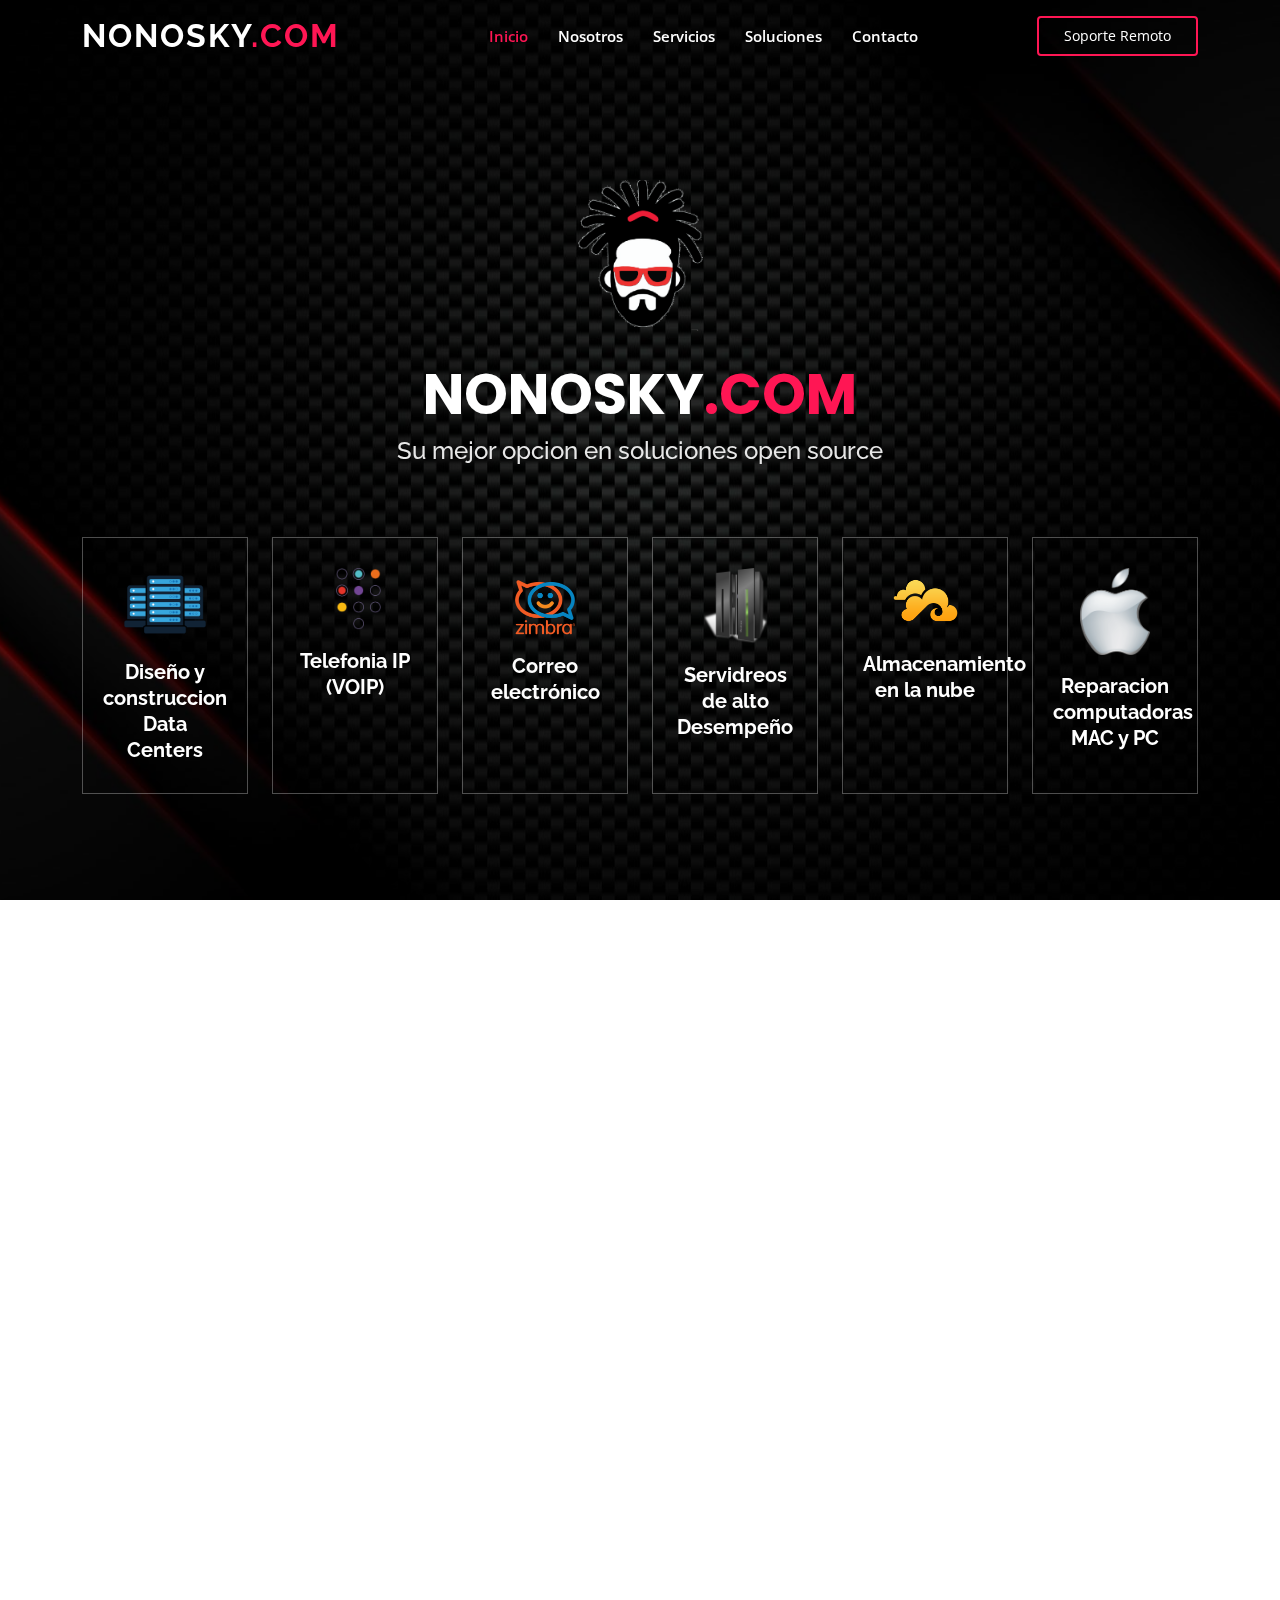
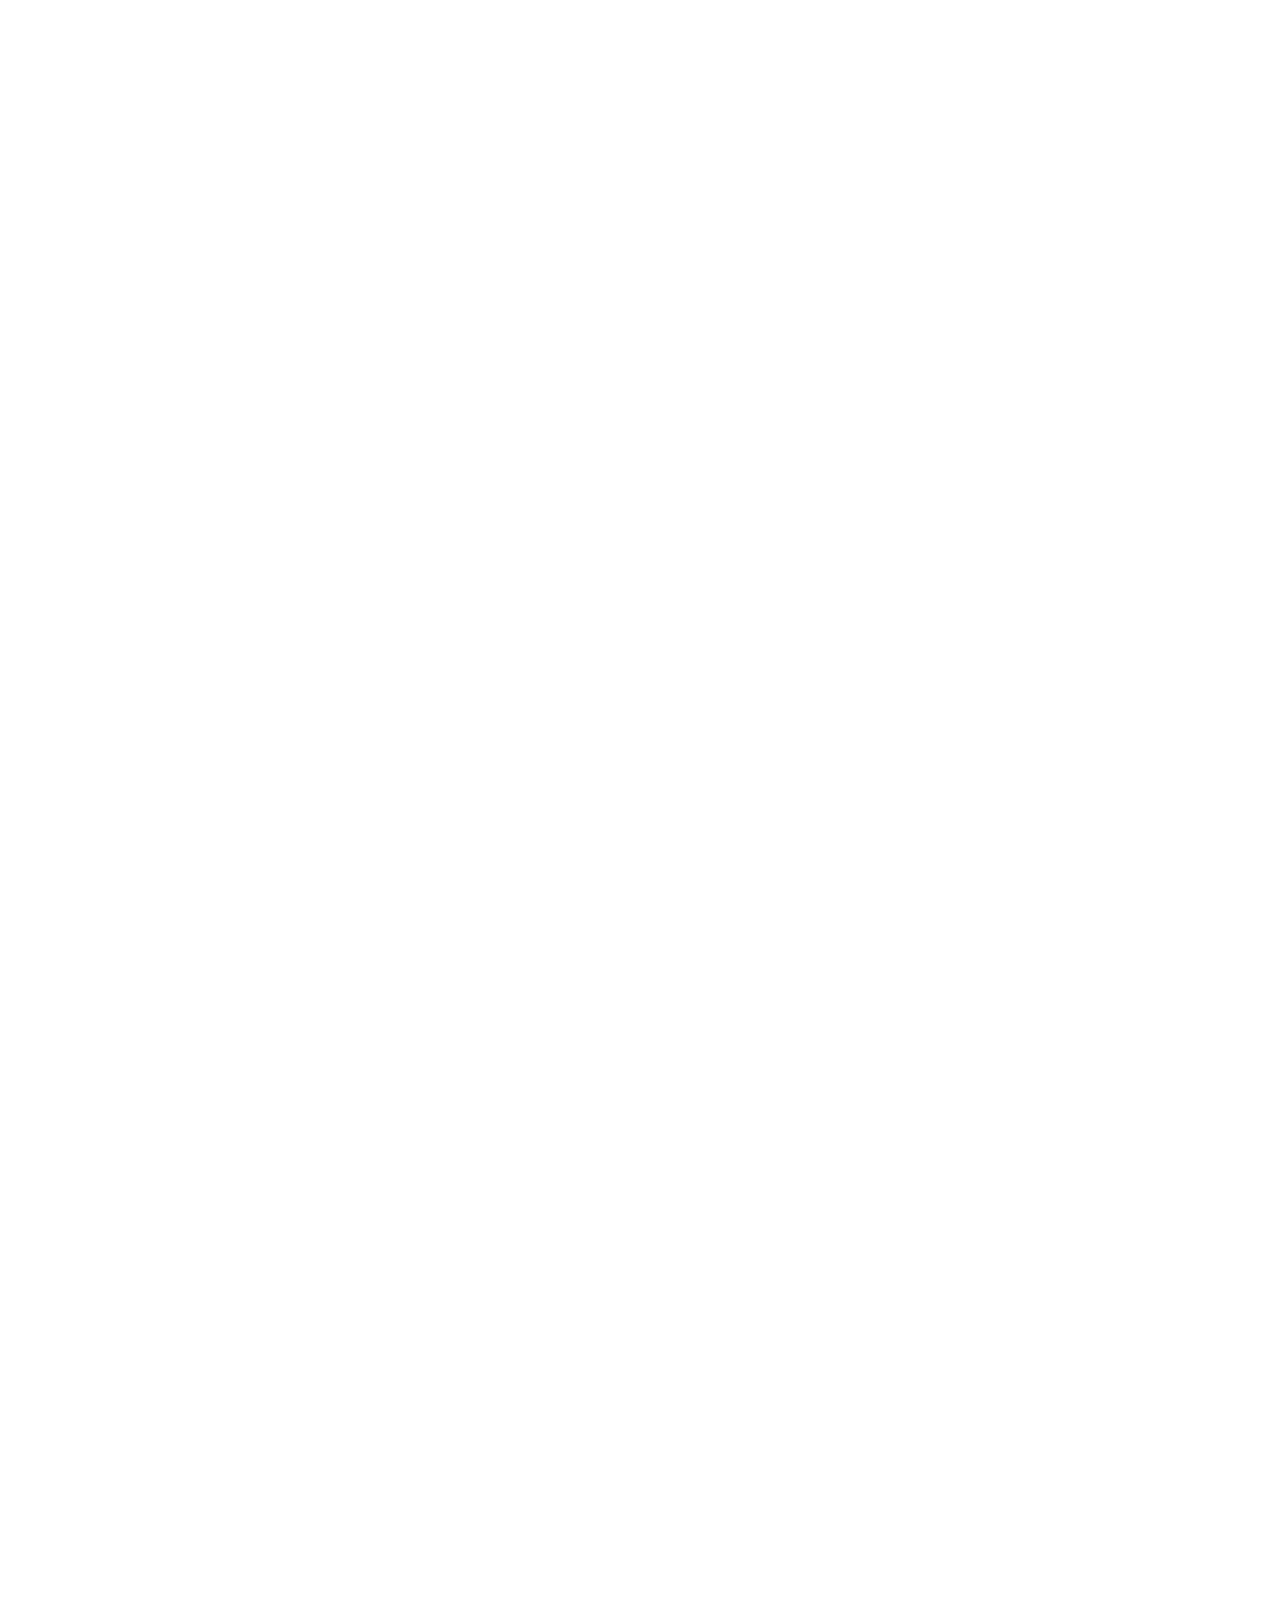
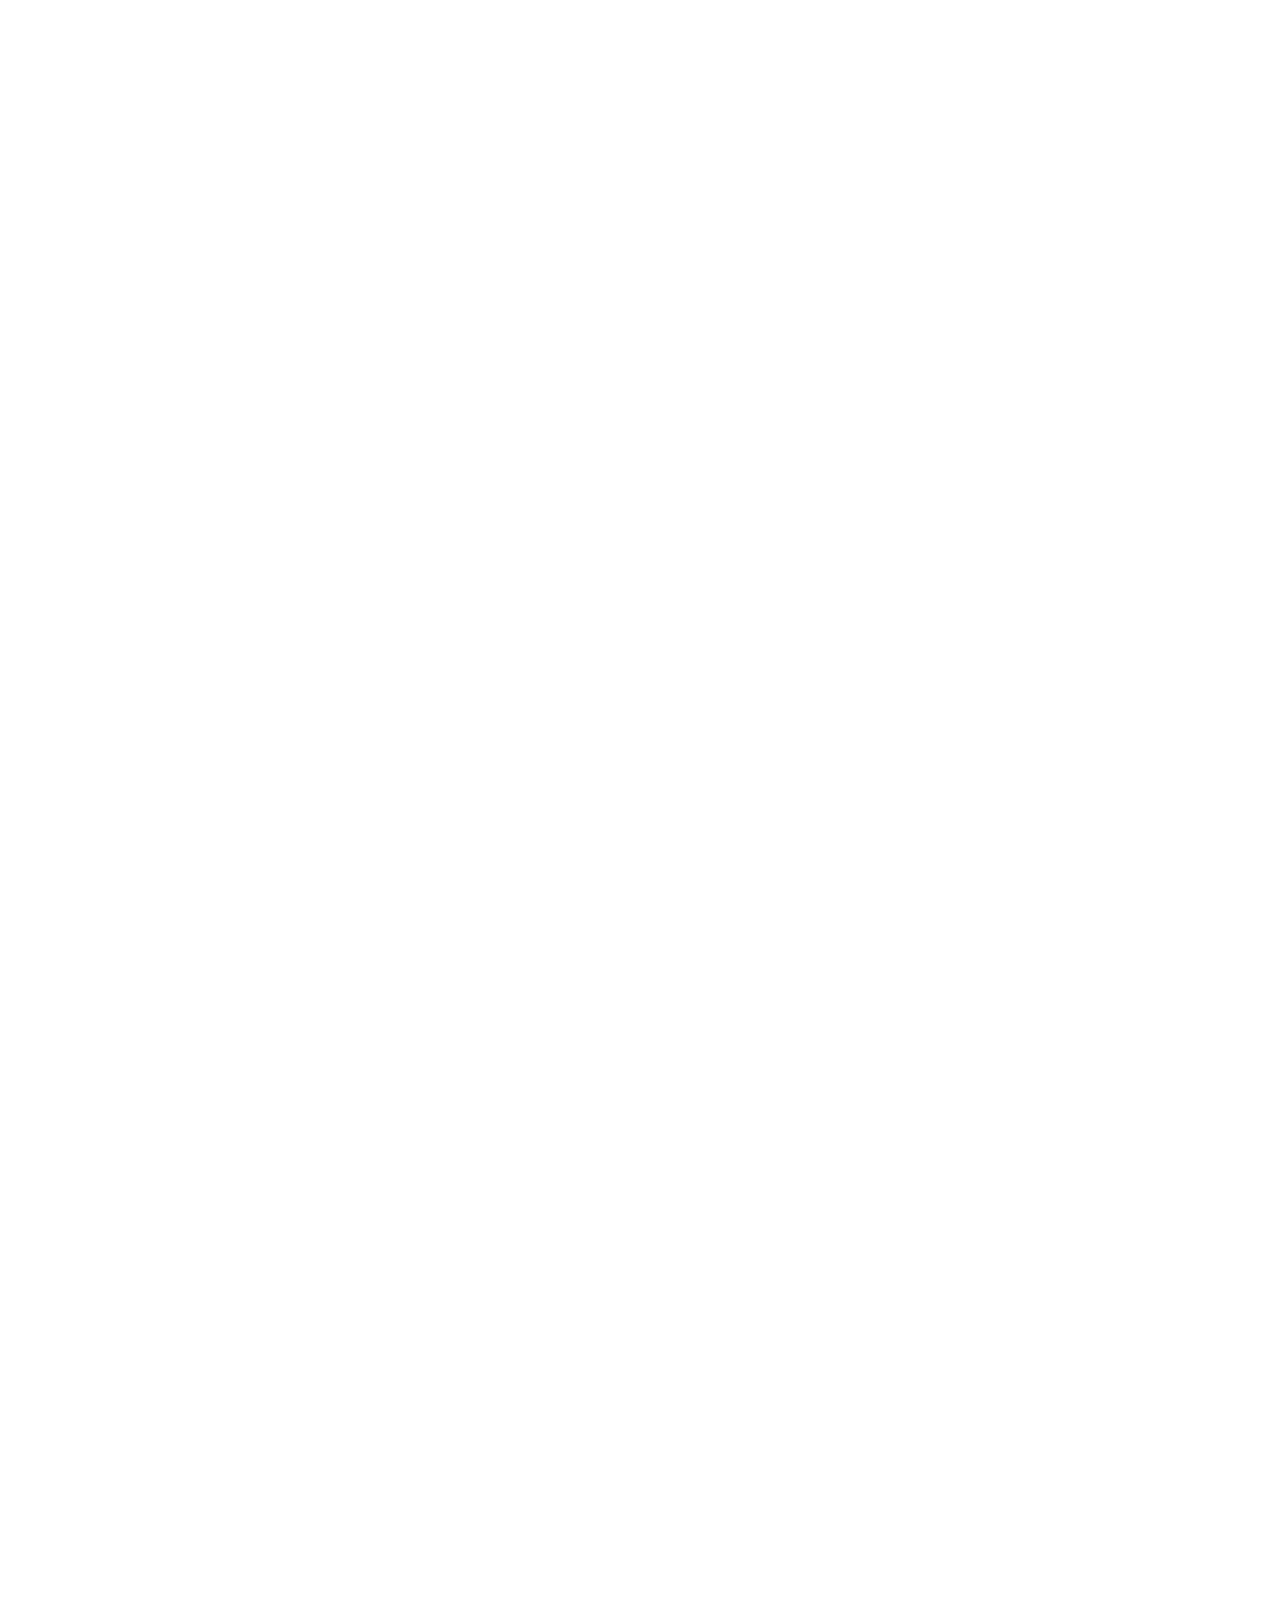
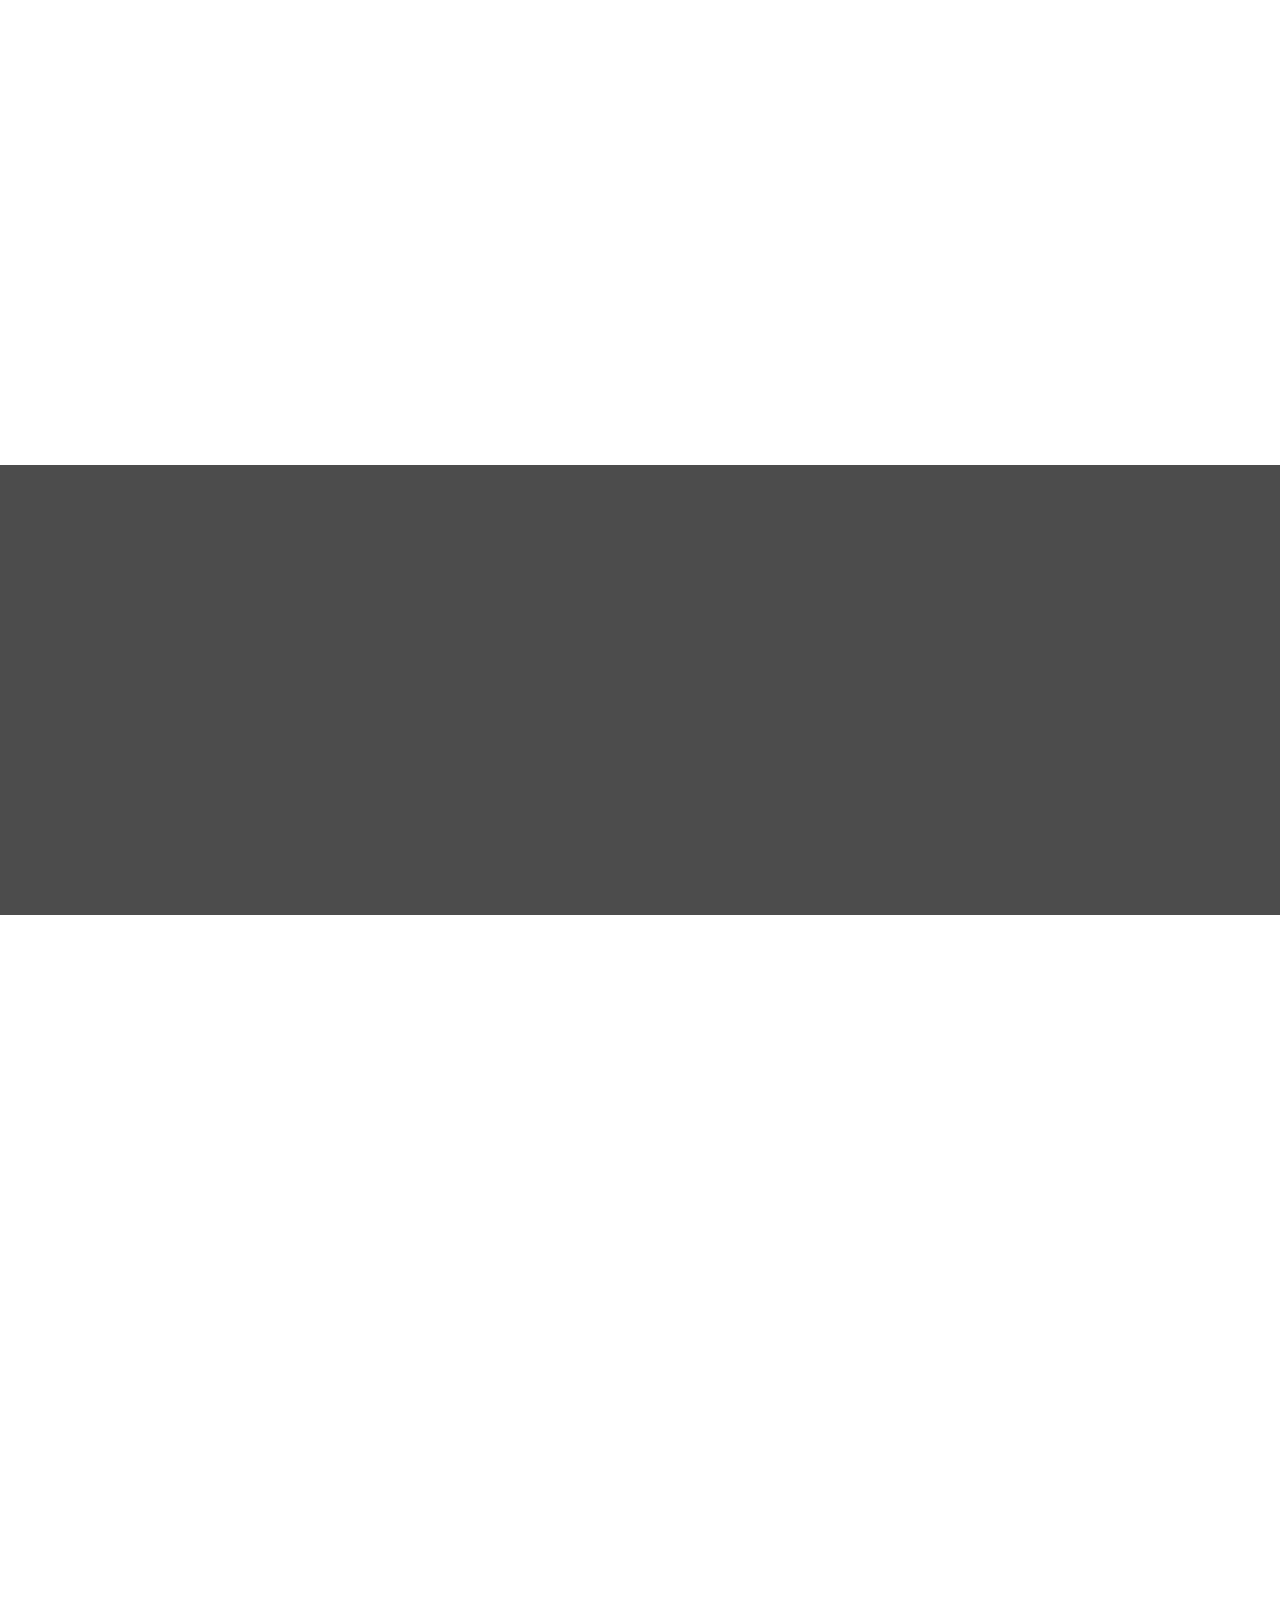
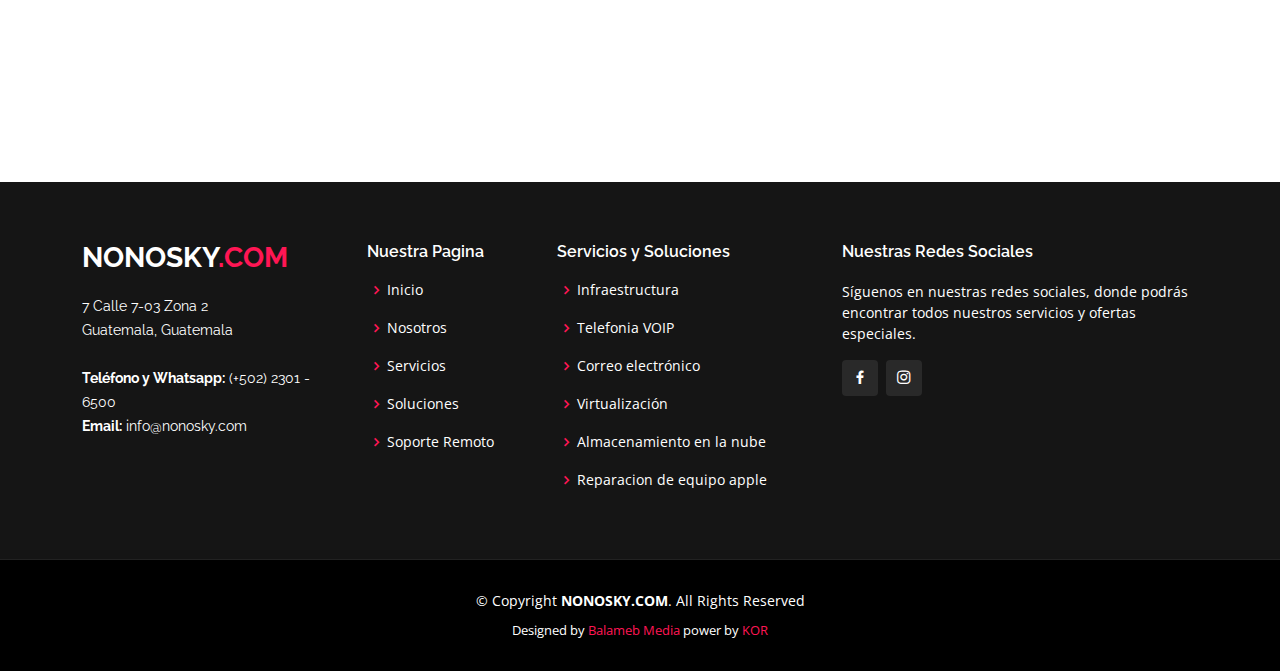
==== commit e1582473: "updates" ====
--- a/index.html
+++ b/index.html
@@ -88,7 +88,7 @@
         <div class="col-xl-6 col-lg-8">
           <a href="index.html"><img src="assets/img/logo.png" width="125px" style="margin-bottom:2em;" alt="" class="img-fluid"></a>
           <h1>NONOSKY<span>.COM</span></h1>
-          <h2>Su mejor opcion en open source</h2>
+          <h2>Su mejor opcion en soluciones open source</h2>
         </div>
       </div>
 
@@ -97,14 +97,14 @@
           <div class="icon-box">
             <!-- <i class="ri-store-line"></i>-->
             <a href="#services"><img src="assets/img/ubiquiti.png" width="110px" style="margin-bottom:0.5em;" alt="" class="img-fluid"></a>
-            <h3><a href="#services">Infraestructura</a></h3>
+            <h3><a href="#services">Diseño y construccion Data Centers</a></h3>
           </div>
         </div>
         <div class="col-xl-2 col-md-4">
           <div class="icon-box">
             <!-- <i class="ri-store-line"></i>-->
             <a href="#team"><img src="assets/img/issabel.png" width="85px" style="margin-bottom:0.5em;" alt="" class="img-fluid"></a>
-            <h3><a href="#team">Telefonia VOIP</a></h3>
+            <h3><a href="#team">Telefonia IP (VOIP)</a></h3>
           </div>
         </div>
         <div class="col-xl-2 col-md-4">
@@ -113,12 +113,12 @@
             <a href="#team"><img src="assets/img/zimbra.png" width="60px" style="margin-bottom:0.5em; padding-top: 0.75em;" alt="" class="img-fluid"></a>
             <h3><a href="#team">Correo electrónico </a></h3>
           </div>
-        </div>
+        </div>        
         <div class="col-xl-2 col-md-4">
           <div class="icon-box">
             <!-- <i class="ri-store-line"></i>-->
-            <a href="#team"><img src="assets/img/virtualbox.png" width="70px" style="margin-bottom:0.5em;" alt="" class="img-fluid"></a>
-            <h3><a href="#team">Virtualización</a></h3>
+            <a href="#team"><img src="assets/img/servidor.png" width="65px" style="margin-bottom:0.5em;" alt="" class="img-fluid"></a>
+            <h3><a href="#team">Servidreos de alto Desempeño</a></h3>
           </div>
         </div>
         <div class="col-xl-2 col-md-4">
@@ -131,12 +131,11 @@
         <div class="col-xl-2 col-md-4">
           <div class="icon-box">
             <!-- <i class="ri-store-line"></i>-->
-            <a href="#services"><img src="assets/img/applelogo.png" width="50px" style="margin-bottom:0.5em;" alt="" class="img-fluid"></a>
-            <h3><a href="#services">Reparacion de equipo apple</a></h3>
-          </div>
-        </div>
-      </div>
-
+            <a href="#team"><img src="assets/img/applelogo.png" width="70px" style="margin-bottom:0.5em;" alt="" class="img-fluid"></a>
+            <h3><a href="#team">Reparacion computadoras MAC y PC</a></h3>
+          </div>
+        </div>
+        
     </div>
   </section><!-- End Hero -->
 
@@ -309,27 +308,54 @@
           <div class="col-lg-4 col-md-6 d-flex align-items-stretch" data-aos="zoom-in" data-aos-delay="100">
             <div class="icon-box">
               <!-- <div class="icon"><i class="bx bxl-dribbble"></i></div> -->
-              <a href="ubiquiti.html" target="_blank"><img src="assets/img/ubiquiti.png" width="185px" style="margin-bottom:0.5em;" alt="" class="img-fluid"></a>
-              <h4><a href="ubiquiti.html" target="_blank">INFRAESTRUCTURA (Redes)</a></h4>
-              <p>Voluptatum deleniti atque corrupti quos dolores et quas molestias excepturi</p>
+              <a href="ubiquiti.html" target="_blank"><img src="assets/img/cable.png" width="150px" style="margin-bottom:0.5em;" alt="" class="img-fluid"></a>
+              <h4><a href="ubiquiti.html" target="_blank">CONECTIVIDAD E INFRAESTRUCTURA</a></h4>
+              <!-- <p>Voluptatum deleniti atque corrupti quos dolores et quas molestias excepturi</p> -->
             </div>
           </div>
 
           <div class="col-lg-4 col-md-6 d-flex align-items-stretch mt-4 mt-md-0" data-aos="zoom-in" data-aos-delay="200">
             <div class="icon-box">
               <!-- <div class="icon"><i class="bx bx-file"></i></div> -->
-              <a href="serviciosit.html" target="_blank"><img src="assets/img/teamviewer.png" width="90px" style="margin-bottom:0.5em;" alt="" class="img-fluid"></a>
-              <h4><a href="serviciosit.html" target="_blank">SERVICIOS IT (Help Desk)</a></h4>
-              <p>Duis aute irure dolor in reprehenderit in voluptate velit esse cillum dolore</p>
+              <a href="serviciosit.html" target="_blank"><img src="assets/img/datacenter.png" width="150px" style="margin-bottom:0.5em;" alt="" class="img-fluid"></a>
+              <h4><a href="serviciosit.html" target="_blank">DATACENTER Y CABLEADO ESTRUCTURADO</a></h4>
+              <!-- <p>Duis aute irure dolor in reprehenderit in voluptate velit esse cillum dolore</p> -->
+            </div>
+          </div>
+
+          <div class="col-lg-4 col-md-6 d-flex align-items-stretch mt-4 mt-md-0" data-aos="zoom-in" data-aos-delay="200">
+            <div class="icon-box">
+              <!-- <div class="icon"><i class="bx bx-file"></i></div> -->
+              <a href="serviciosit.html" target="_blank"><img src="assets/img/itsupport.png" width="190px" style="margin-bottom:0.5em;" alt="" class="img-fluid"></a>
+              <h4><a href="serviciosit.html" target="_blank">SERVICIOS IT - SOPORTE TECNICO Y REPARACIONES</a></h4>
+              <!-- <p>Duis aute irure dolor in reprehenderit in voluptate velit esse cillum dolore</p> -->
             </div>
           </div>
 
           <div class="col-lg-4 col-md-6 d-flex align-items-stretch mt-4 mt-lg-0" data-aos="zoom-in" data-aos-delay="300">
             <div class="icon-box">
               <!-- <div class="icon"><i class="bx bx-tachometer"></i></div> -->
-              <a href="reparacionapple.html" target="_blank"><img src="assets/img/applelogo.png" width="75px" style="margin-bottom:0.5em;" alt="" class="img-fluid"></a>
-              <h4><a href="reparacionapple.html" target="_blank">SOPORTE DE EQUIPO APPLE</a></h4>
-              <p>Excepteur sint occaecat cupidatat non proident, sunt in culpa qui officia</p>
+              <a href="reparacionapple.html" target="_blank"><img src="assets/img/especialistamac.png" width="150px" style="margin-bottom:0.5em;" alt="" class="img-fluid"></a>
+              <h4><a href="reparacionapple.html" target="_blank">ESPECIALISTA DE EQUIPO APPLE-MAC</a></h4>
+              <!-- <p>Excepteur sint occaecat cupidatat non proident, sunt in culpa qui officia</p> -->
+            </div>
+          </div>
+
+          <div class="col-lg-4 col-md-6 d-flex align-items-stretch mt-4 mt-lg-0" data-aos="zoom-in" data-aos-delay="300">
+            <div class="icon-box">
+              <!-- <div class="icon"><i class="bx bx-tachometer"></i></div> -->
+              <a href="reparacionapple.html" target="_blank"><img src="assets/img/servidores.png" width="150px" style="margin-bottom:0.5em;" alt="" class="img-fluid"></a>
+              <h4><a href="reparacionapple.html" target="_blank">FABRICACION DE SERVIDORES DE ALTO DESEMPEÑO</a></h4>
+              <!-- <p>Excepteur sint occaecat cupidatat non proident, sunt in culpa qui officia</p> -->
+            </div>
+          </div>
+
+          <div class="col-lg-4 col-md-6 d-flex align-items-stretch mt-4 mt-lg-0" data-aos="zoom-in" data-aos-delay="300">
+            <div class="icon-box">
+              <!-- <div class="icon"><i class="bx bx-tachometer"></i></div> -->
+              <a href="reparacionapple.html" target="_blank"><img src="assets/img/camara.png" width="150px" style="margin-bottom:0.5em;" alt="" class="img-fluid"></a>
+              <h4><a href="reparacionapple.html" target="_blank">CONEXION DE CAMARAS DE SEGURIDAD IP</a></h4>
+              <!-- <p>Excepteur sint occaecat cupidatat non proident, sunt in culpa qui officia</p> -->
             </div>
           </div>
 
@@ -363,7 +389,7 @@
     </section><!-- End Services Section -->
 
     <!-- ======= Cta Section ======= -->
-    <section id="cta" class="cta">
+    <!--<section id="cta" class="cta">
       <div class="container" data-aos="zoom-in">
 
         <div class="text-center">
@@ -373,7 +399,7 @@
         </div>
 
       </div>
-    </section><!-- End Cta Section -->
+    </section>--><!-- End Cta Section -->
 
     <!-- ======= Portfolio Section ======= -->
     <!--<section id="portfolio" class="portfolio">
@@ -571,7 +597,7 @@
                 </div>
               </div>
               <div class="member-info">
-                <h4>TELEFONÍA VoIP</h4><br/>
+                <h4>TELEFONÍA IP</h4><br/>
                 <span>Mejore y monitoree la atención a sus clientes a través del sistema de grabaciones integradas y tarificador, sin costo adicional.
                   Cuenta con la función sígueme (Servicio de llamada automático al celular).
                 </span>
